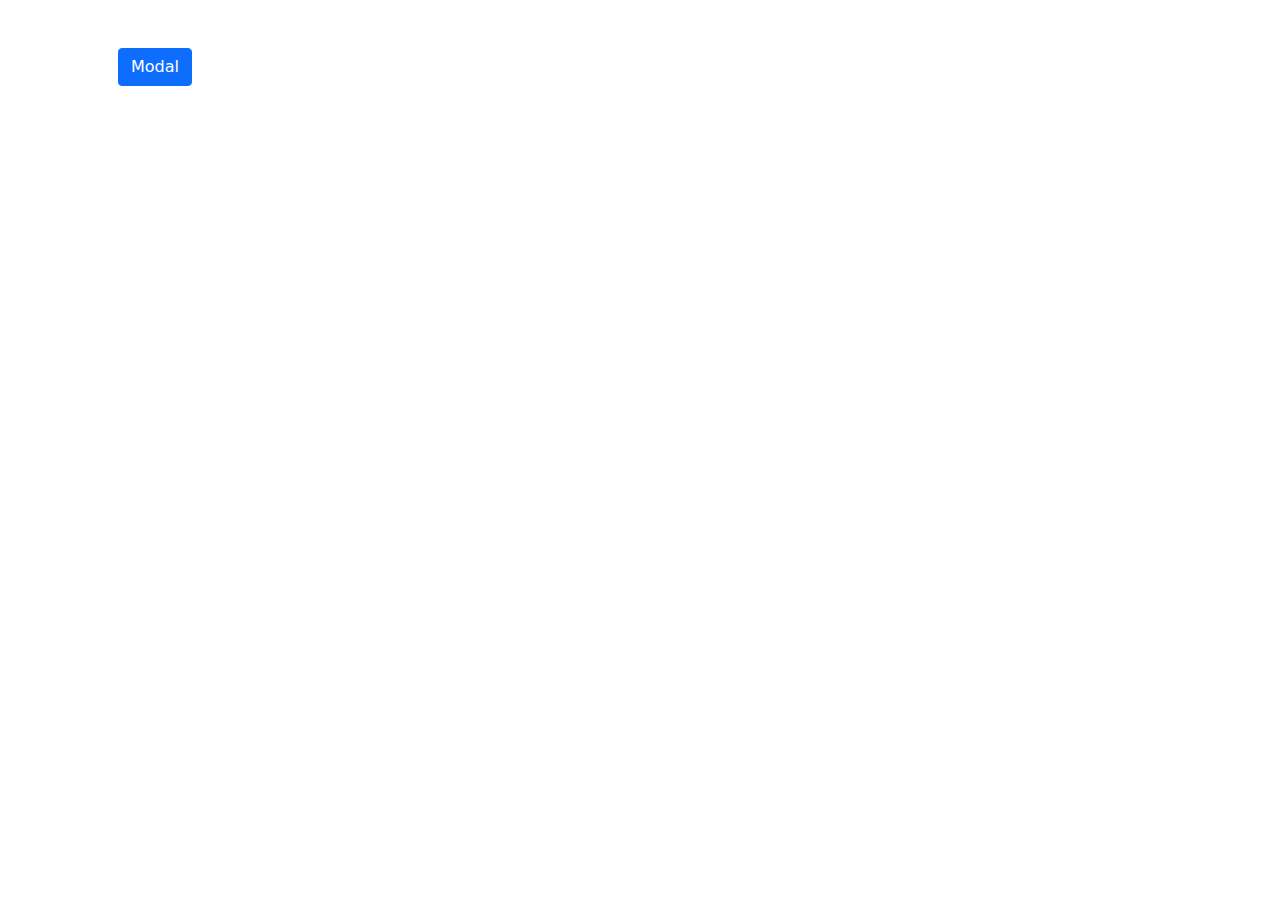
==== modal.html @ 1ccc9df8 "conflict" ====
<!DOCTYPE html>
<html lang="en">
  <head>
    <meta charset="utf-8">
    <meta http-equiv="X-UA-Compatible" content="IE=edge">
    <meta name="viewport" content="width=device-width, initial-scale=1">
    <title></title>
    <link href="css/common_css/font-awesome.min.css" rel="stylesheet">
    <link href="css/bootstrap.min.css" rel="stylesheet">
    <link href="css/common_css/reset.css" rel="stylesheet">
    <link href="css/pages_css/home.css" rel="stylesheet">
    <link href="css/common_css/style.css" rel="stylesheet">
    <link href="css/common_css/modal.css" rel="stylesheet">
   <link href="css/common_css/responsive.css" rel="stylesheet">
  </head>

  <body>

    <div class="container p-5">

        <!-- Button trigger modal -->
        <button type="button" class="btn btn-primary" data-bs-toggle="modal" data-bs-target="#viewDetails">
        Modal
        </button>

        <!-- Modal -->
        <div class="modal fade" id="viewDetails" tabindex="-1" aria-labelledby="viewDetailsLabel" aria-hidden="true">
            <div class="modal-dialog modal-dialog-centered">
                <div class="modal-content model_container p-4 pb-0">

                    <div class="modal-header modal_box border-bottom-0 p-0">
                        <button type="button" class="btn-close btn_design" data-bs-dismiss="modal" aria-label="Close"></button>
                    </div>

                    <div class="modal-body modal_second_box">
                        <div class="modal_mail_body">
                            <div class="heading_box pt-2 pb-4 text-center">
                                <h1 class="modal-title fw-bolder" id="viewDetailsLabel">Order #184849038455216</h1>
                            </div>
                            
                            <div class="location_box">
                                <div class="location d-flex gap-2">
                                    <div class="icon_box">
                                        <span><i class="fa-regular fa-location-dot"></i></span>
                                    </div>
                                    <div class="text_box">
                                        <h6 class="m-0">Haven Haircut Salon</h6>
                                        <p>Address: Sydney, NSW, Australia</p>
                                    </div>
                                </div>

                                <div class="location d-flex gap-2">
                                    <div class="icon_box">
                                        <span><i class="fa-regular fa-location-dot"></i></span>
                                    </div>
                                    <div class="text_box">
                                        <h6 class="m-0">Home - Block 7</h6>
                                        <p>Address: Sydney, NSW, Australia</p>
                                    </div>
                                </div>
                                
                            </div>

                            <div class="delivery_box d-sm-flex justify-content-between align-items-center border-top border-bottom py-3">

                                <div class="icon_text_box d-flex gap-2 mb-sm-0 mb-3">
                                    <div class="icon_box">
                                     <span><i class="fa fa-map-marker" aria-hidden="true"></i></span>
                                    </div>
                                    <div class="text_box">
                                        <p class="m-0">Delivered on Mon, Sep 11, 2024, 04:57 PM <br> 
                                        by Akashdeep Singh RMP</p>
                                    </div>
                                </div>
                                
                                    <a href="javascript:void(0)" class="button_box">On Time</a>
                            </div>

                            <div class="summary_box">
                                <div class="heading_box">
                                    <h5 class="py-3">Payment Summary</h5>
                                </div>

                                <div class="table_box">
                                    <div class="item d-flex justify-content-between">
                                        <p class="m-0">Item Total</p>
                                        <h5>$160</h5>
                                    </div>

                                    <div class="item d-flex justify-content-between">
                                        <p class="m-0">Item Discount</p>
                                        <h5>-$30</h5>
                                    </div>

                                    <div class="item d-flex justify-content-between pb-2">
                                        <p class="m-0">Texes and Fee</p>
                                        <h5>$20</h5>
                                    </div>

                                    <div class="total d-flex justify-content-between border-top py-2">
                                        <h5>Bill Total</h5>
                                        <h5>$150</h5>
                                    </div>

                                </div>
                            </div>

                        </div>
                        
                    </div>

                </div>
            </div>
        </div>

    </div>
    <!----------|| Scripts ||---------->
    <script src="js/bootstrap.bundle.min.js"></script>
    <script src="js/custom.js"></script>
    <!----------|| Scripts ||---------->
  </body>
</html>
---- css/common_css/style.css ----
img, svg {
      vertical-align: baseline !important;
  }
    .navbar-nav .nav-link {
      padding-right: 20px;
      color:var(--text-color) !important;
      font-size: var( --text-sub-heading);
      font-weight: 500;

    }
    .btn-custom {
      font-size: var(--para-heading) !important;
      background-color: var(--primary-color); 
      color: var(--secondary-color);
      border-radius: 6px;
      font-weight: 600;
    }
 
    .account_login a{
      font-size:  var(  --text-small) !important;
    }

    .account_login .nav-item  a img{
    width: 15px;
    }
    .account_login .nav-item {
      line-height: 15px;
    }
    @media only screen and (max-width: 1098px) {
      .navbar-brand img{
        width: 147px;
      }

    }
    @media only screen and (max-width: 991px) {
      .header_custom .navbar-brand img{
        width: 180px;
      }
    .header_custom .navbar-nav .nav-link {
        font-size: var(  --footer-sub_text);
      }
    }
---- css/common_css/modal.css ----
/* model css start 02-10-2024*/
.model_container {
  border-radius: 20px;
}
.modal_box .btn_design{
  font-size: 12px;
  background-color: var(--light-grey);
  border-radius: 50px;
}
.location .text_box h6{
  font-size: var(--para-heading);
}
.location .text_box p, .delivery_box .text_box p{
  font-size: var(--text-very-small);
}
.delivery_box a.button_box{
  color: var(--green);
  text-decoration: none;
  border: 1px solid var(--green);
  border-radius: 6px;
  padding: 3px 14px;
}
.modal_second_box .modal_mail_body .heading_box h1{
  font-size: 27px;
}
.location_box .text_box p, .delivery_box .icon_text_box .text_box p{
  color:var(--gray);
}
/* model css end */
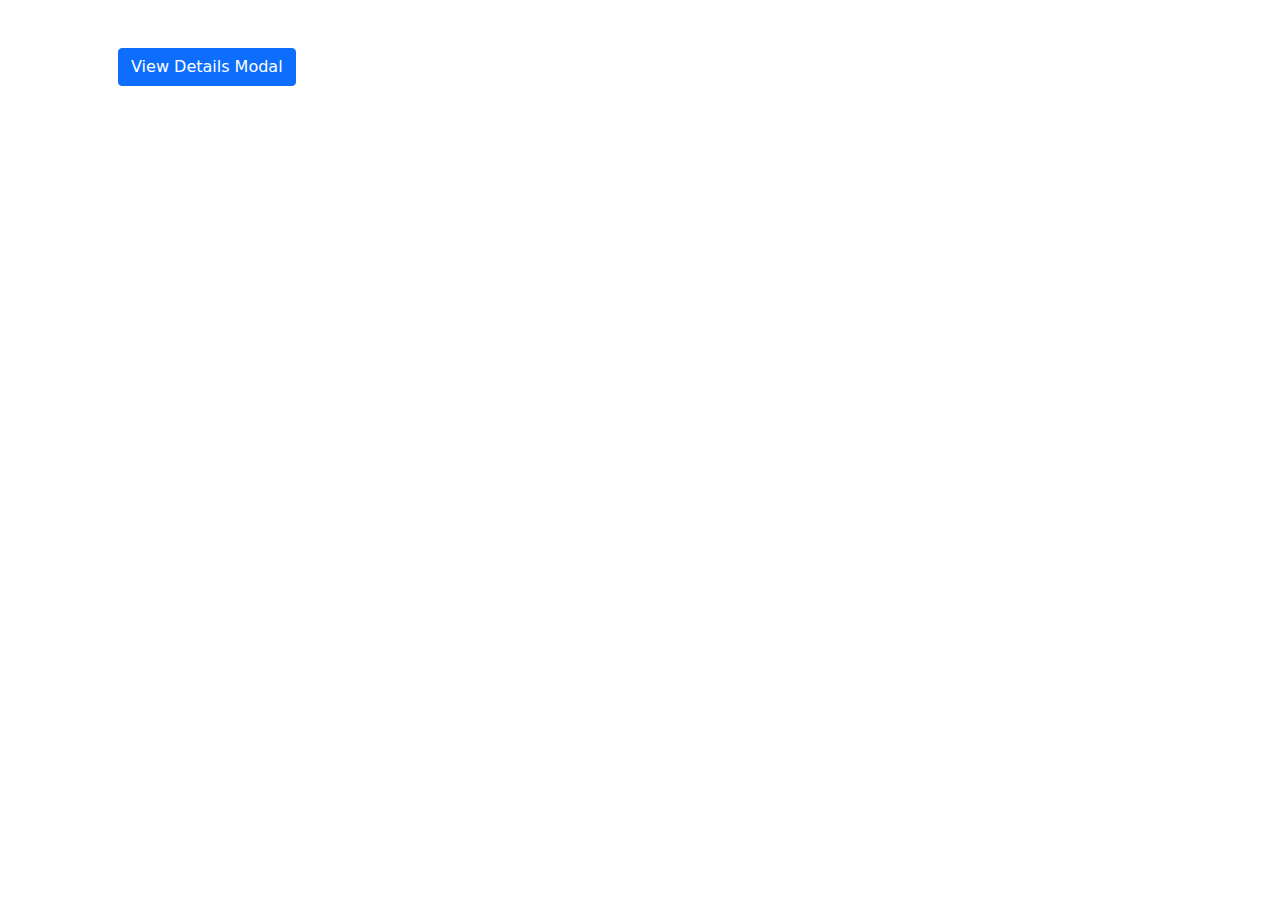
==== commit a5262f0a: "modal_till_04_10_14" ====
--- a/modal.html
+++ b/modal.html
@@ -1,3 +1,4 @@
+
 <!DOCTYPE html>
 <html lang="en">
   <head>
@@ -12,6 +13,7 @@
     <link href="css/common_css/style.css" rel="stylesheet">
     <link href="css/common_css/modal.css" rel="stylesheet">
    <link href="css/common_css/responsive.css" rel="stylesheet">
+    <link href="css/all.min.css" rel="stylesheet">
   </head>
 
   <body>
@@ -20,7 +22,7 @@
 
         <!-- Button trigger modal -->
         <button type="button" class="btn btn-primary" data-bs-toggle="modal" data-bs-target="#viewDetails">
-        Modal
+        View Details Modal
         </button>
 
         <!-- Modal -->
@@ -33,9 +35,9 @@
                     </div>
 
                     <div class="modal-body modal_second_box">
-                        <div class="modal_mail_body">
+                        <div class="modal_main_body">
                             <div class="heading_box pt-2 pb-4 text-center">
-                                <h1 class="modal-title fw-bolder" id="viewDetailsLabel">Order #184849038455216</h1>
+                                <h1 class="modal-title fw-bolder work_sans_800" id="viewDetailsLabel">Order <span>#184849038455216</span></h1>
                             </div>
                             
                             <div class="location_box">
@@ -44,8 +46,8 @@
                                         <span><i class="fa-regular fa-location-dot"></i></span>
                                     </div>
                                     <div class="text_box">
-                                        <h6 class="m-0">Haven Haircut Salon</h6>
-                                        <p>Address: Sydney, NSW, Australia</p>
+                                        <h6 class="m-0 poppins_font_500">Haven Haircut Salon</h6>
+                                        <p class="poppins_font_300">Address: Sydney, NSW, Australia</p>
                                     </div>
                                 </div>
 
@@ -54,8 +56,8 @@
                                         <span><i class="fa-regular fa-location-dot"></i></span>
                                     </div>
                                     <div class="text_box">
-                                        <h6 class="m-0">Home - Block 7</h6>
-                                        <p>Address: Sydney, NSW, Australia</p>
+                                        <h6 class="m-0 poppins_font_500">Home - Block 7</h6>
+                                        <p class="poppins_font_300">Address: Sydney, NSW, Australia</p>
                                     </div>
                                 </div>
                                 
@@ -68,8 +70,8 @@
                                      <span><i class="fa fa-map-marker" aria-hidden="true"></i></span>
                                     </div>
                                     <div class="text_box">
-                                        <p class="m-0">Delivered on Mon, Sep 11, 2024, 04:57 PM <br> 
-                                        by Akashdeep Singh RMP</p>
+                                        <p class="m-0 poppins_font_300">Delivered on Mon, Sep 11, 2024, 04:57 PM </p>
+                                        <p class="m-0 poppins_font_300"> by Akashdeep Singh RMP</p>
                                     </div>
                                 </div>
                                 
@@ -78,28 +80,28 @@
 
                             <div class="summary_box">
                                 <div class="heading_box">
-                                    <h5 class="py-3">Payment Summary</h5>
+                                    <h5 class="py-3 work_sans_600">Payment Summary</h5>
                                 </div>
 
                                 <div class="table_box">
                                     <div class="item d-flex justify-content-between">
-                                        <p class="m-0">Item Total</p>
-                                        <h5>$160</h5>
+                                        <p class="m-0 poppins_font_400">Item Total</p>
+                                        <h5 class="work_sans_600">$160</h5>
                                     </div>
 
                                     <div class="item d-flex justify-content-between">
-                                        <p class="m-0">Item Discount</p>
-                                        <h5>-$30</h5>
+                                        <p class="m-0 poppins_font_400">Item Discount</p>
+                                        <h5 class="work_sans_600 diff_color">-$30</h5>
                                     </div>
 
                                     <div class="item d-flex justify-content-between pb-2">
-                                        <p class="m-0">Texes and Fee</p>
-                                        <h5>$20</h5>
+                                        <p class="m-0 poppins_font_400">Texes and Fee</p>
+                                        <h5 class="work_sans_600">$20</h5>
                                     </div>
 
                                     <div class="total d-flex justify-content-between border-top py-2">
-                                        <h5>Bill Total</h5>
-                                        <h5>$150</h5>
+                                        <h5 class="poppins_font_700">Bill Total</h5>
+                                        <h5 class="work_sans_600">$150</h5>
                                     </div>
 
                                 </div>
--- a/css/pages_css/home.css
+++ b/css/pages_css/home.css
@@ -0,0 +1,37 @@
+:root {
+  --primary-color: #A7BE63;
+  --secondary-color: #ffffff;
+  --accent-color: #505D6D;
+  --background-color: #F9FFE5;
+  --text-color: #2F2F2F;
+  --light-primary: #A7BE6359;
+  --light-grey: #FBFBFB;
+   }
+
+   :root {
+      --main-heading:36px;
+      --sub-heading:22px;
+      --para-heading:16px;
+      --text-sub-heading:15px;
+      --footer-heading:24px;
+      --footer-sub_text:18px;
+   }
+
+
+
+
+    .navbar-nav .nav-link {
+      padding-right: 20px;
+      color:var(--text-color) !important;
+      font-size: var( --text-sub-heading);
+      font-weight: 500;
+    }
+
+    .btn-custom {
+      background-color: var(--primary-color); 
+      color: var(--secondary-color);
+      border-radius: 6px;
+    }
+    /* .menu_toy{
+      padding-right: 3px;
+    } */--- a/css/common_css/style.css
+++ b/css/common_css/style.css
@@ -1,44 +1,44 @@
 
 
-   img, svg {
-      vertical-align: baseline !important;
+img, svg {
+  vertical-align: baseline !important;
+}
+.navbar-nav .nav-link {
+  padding-right: 20px;
+  color:var(--text-color) !important;
+  font-size: var( --text-sub-heading);
+  font-weight: 500;
+
+}
+.btn-custom {
+  font-size: var(--para-heading) !important;
+  background-color: var(--primary-color); 
+  color: var(--secondary-color);
+  border-radius: 6px;
+  font-weight: 600;
+}
+
+.account_login a{
+  font-size:  var(  --text-small) !important;
+}
+
+.account_login .nav-item  a img{
+width: 15px;
+}
+.account_login .nav-item {
+  line-height: 15px;
+}
+@media only screen and (max-width: 1098px) {
+  .navbar-brand img{
+    width: 147px;
   }
-    .navbar-nav .nav-link {
-      padding-right: 20px;
-      color:var(--text-color) !important;
-      font-size: var( --text-sub-heading);
-      font-weight: 500;
 
-    }
-    .btn-custom {
-      font-size: var(--para-heading) !important;
-      background-color: var(--primary-color); 
-      color: var(--secondary-color);
-      border-radius: 6px;
-      font-weight: 600;
-    }
- 
-    .account_login a{
-      font-size:  var(  --text-small) !important;
-    }
-
-    .account_login .nav-item  a img{
-    width: 15px;
-    }
-    .account_login .nav-item {
-      line-height: 15px;
-    }
-    @media only screen and (max-width: 1098px) {
-      .navbar-brand img{
-        width: 147px;
-      }
-
-    }
-    @media only screen and (max-width: 991px) {
-      .header_custom .navbar-brand img{
-        width: 180px;
-      }
-    .header_custom .navbar-nav .nav-link {
-        font-size: var(  --footer-sub_text);
-      }
-    }+}
+@media only screen and (max-width: 991px) {
+  .header_custom .navbar-brand img{
+    width: 180px;
+  }
+.header_custom .navbar-nav .nav-link {
+    font-size: var(  --footer-sub_text);
+  }
+}--- a/css/common_css/modal.css
+++ b/css/common_css/modal.css
@@ -1,12 +1,25 @@
+/* ============= common model css start 02-10-2024 ============= */
+a{
+  text-decoration: none;
+  }
 
-/* model css start 02-10-2024*/
-.model_container {
+/* ============= common model css end 02-10-2024 ============= */
+
+
+/* ============= view details model css start 02-10-2024 ============= */
+
+.model_container{
   border-radius: 20px;
+  box-shadow: 0px 0px 7px 0px #00000040;
 }
 .modal_box .btn_design{
   font-size: 12px;
   background-color: var(--light-grey);
   border-radius: 50px;
+  padding: 18px;
+}
+.modal_box .btn_design:focus{
+  box-shadow: none !important;
 }
 .location .text_box h6{
   font-size: var(--para-heading);
@@ -21,10 +34,165 @@
   border-radius: 6px;
   padding: 3px 14px;
 }
-.modal_second_box .modal_mail_body .heading_box h1{
-  font-size: 27px;
+.modal_second_box .modal_main_body .heading_box h1{
+  font-size: var(--main-heading);
 }
 .location_box .text_box p, .delivery_box .icon_text_box .text_box p{
   color:var(--gray);
 }
-/* model css end */
+.summary_box .item .diff_color{
+  color: var(--primary-color);
+}
+/* ============= view details model css end ============= */
+
+
+/* ============= Profile setting model css start 03-10-2024 ============= */
+.details_box .item{
+  border-bottom: 1px solid var(--very--light--grey);
+}
+.details_box .item .custom_input{
+  font-size: var(--para-heading);
+  border: 0px;
+}
+.details_box .item .custom_input:focus{
+  box-shadow: none !important;
+}
+.details_box .custom_label{
+  font-size: var(--footer-sub_text);
+}
+.details_box .item .custom_ank{
+  color: var(--primary-color);
+  font-size: var(--para-heading);
+}
+.details_box .btn_box .custom_buttom{
+  color: var(--secondary-color);
+  background-color: var(--primary-color);
+  font-size: var(--sub-heading);
+  margin: 43px 0px 37px 0px;
+}
+.details_box .btn_box .custom_buttom:focus{
+  box-shadow: none !important;
+}
+.details_box .forget_password_box .forgot_password{
+  color: var(--text-color);
+}
+
+
+/* media query strat */
+@media (max-width: 575px) {  
+  .modal_second_box .modal_main_body .heading_box h1{
+    font-size: var(--footer-heading);
+  }
+  .details_box .item .custom_ank {
+    font-size: var(--text-mobile-heading);
+  }
+  .details_box .custom_label {
+    font-size: var(--para-heading);
+  }
+  .details_box .btn_box .custom_buttom {
+    font-size: var(--para-heading);
+  }
+}
+/* media query end*/
+/* ============= Profile setting model css end ============= */
+
+
+
+
+/* ============= Change Password model css strat ============= */
+.details_box .forget_password_box .forgot_password{
+  font-size: var(--text-small);
+}
+/* ============= Change Password model css end ============= */
+
+
+
+
+/* ============= Review model css start ============= */
+.details_box .total_paid_box .text_paid{
+  font-size: var(--text-middle-small);
+}
+.details_box .total_paid_box .text_paid .total_paid{
+  color: var(--middle-grey);
+}
+.details_box .total_paid_box .text_paid .total_paid .rate{
+  color: var(--primary-color);
+}
+.details_box .name_date .text_img img{
+  width: 23px;
+  height: 23px;
+  border-radius: 50%;
+}
+.details_box .name_date .text_img p{
+  font-size: var(--text-name);
+}
+.details_box .total_paid{
+  font-size: var(--text-middle-small);
+  color: var(--middle-grey);
+}
+.details_box .price_rating_box .rating_box .rating_text h5{
+  font-size: var(--footer-sub_text);
+}
+/* ============= Review model css end ============= */
+
+
+
+
+/* ============= font family ============= */
+.poppins_font_400{
+  font-family: 'Poppins-Regular';
+}
+.poppins_font_900{
+  font-family: 'Poppins-Black';
+}
+.poppins_font_700{
+  font-family: 'Poppins-Bold';
+}
+.poppins_font_600{
+  font-family: 'Poppins-SemiBold';
+}
+.poppins_font_800{
+  font-family: 'Poppins-ExtraBold';
+}
+.poppins_font_300{
+  font-family: 'Poppins-Light';
+}
+.poppins_font_200{
+  font-family: 'Poppins-ExtraLight';
+}
+.poppins_font_500{
+  font-family: 'Poppins-Medium';
+}
+.poppins_font_100{
+  font-family: 'Poppins-Thin';
+}
+
+
+.work_sans_400{
+  font-family: 'WorkSans-Regular';
+}
+.work_sans_700{
+  font-family: 'WorkSans-Bold';
+}
+.work_sans_600{
+  font-family: 'WorkSans-SemiBold';
+}
+.work_sans_800{
+  font-family: 'WorkSans-ExtraBold';
+}
+.work_sans_900{
+  font-family: 'WorkSans-Black';
+}
+.work_sans_300{
+  font-family: 'WorkSans-Light';
+}
+.work_sans_200{
+  font-family: 'WorkSans-ExtraLight';
+}
+.work_sans_500{
+  font-family: 'WorkSans-Medium';
+}
+.work_sans_100{
+  font-family: 'WorkSans-Thin';
+}
+/* ============= font family ============= */
--- a/css/all.min.css
+++ b/css/all.min.css
@@ -0,0 +1,8690 @@
+/*!
+ * Font Awesome Free 6.6.0 by @fontawesome - https://fontawesome.com
+ * License - https://fontawesome.com/license/free (Icons: CC BY 4.0, Fonts: SIL OFL 1.1, Code: MIT License)
+ * Copyright 2024 Fonticons, Inc.
+ */
+.fa {
+    font-family: var(--fa-style-family, "Font Awesome 6 Free");
+    font-weight: var(--fa-style, 900)
+}
+
+.fa,
+.fa-brands,
+.fa-classic,
+.fa-regular,
+.fa-sharp-solid,
+.fa-solid,
+.fab,
+.far,
+.fas {
+    -moz-osx-font-smoothing: grayscale;
+    -webkit-font-smoothing: antialiased;
+    display: var(--fa-display, inline-block);
+    font-style: normal;
+    font-variant: normal;
+    line-height: 1;
+    text-rendering: auto
+}
+
+.fa-classic,
+.far,
+.fas {
+    font-family: "Font Awesome 6 Free"
+}
+
+.fa-brands,
+.fab {
+    font-family: "Font Awesome 6 Brands"
+}
+.fa-solid {
+    font-family: "Font Awesome 6 Solid"
+}
+.fa-regular {
+    font-family: "Font Awesome 6 Regular"
+}
+
+.fa-1x {
+    font-size: 1em
+}
+
+.fa-2x {
+    font-size: 2em
+}
+
+.fa-3x {
+    font-size: 3em
+}
+
+.fa-4x {
+    font-size: 4em
+}
+
+.fa-5x {
+    font-size: 5em
+}
+
+.fa-6x {
+    font-size: 6em
+}
+
+.fa-7x {
+    font-size: 7em
+}
+
+.fa-8x {
+    font-size: 8em
+}
+
+.fa-9x {
+    font-size: 9em
+}
+
+.fa-10x {
+    font-size: 10em
+}
+
+.fa-2xs {
+    font-size: .625em;
+    line-height: .1em;
+    vertical-align: .225em
+}
+
+.fa-xs {
+    font-size: .75em;
+    line-height: .08333em;
+    vertical-align: .125em
+}
+
+.fa-sm {
+    font-size: .875em;
+    line-height: .07143em;
+    vertical-align: .05357em
+}
+
+.fa-lg {
+    font-size: 1.25em;
+    line-height: .05em;
+    vertical-align: -.075em
+}
+
+.fa-xl {
+    font-size: 1.5em;
+    line-height: .04167em;
+    vertical-align: -.125em
+}
+
+.fa-2xl {
+    font-size: 2em;
+    line-height: .03125em;
+    vertical-align: -.1875em
+}
+
+.fa-fw {
+    text-align: center;
+    width: 1.25em
+}
+
+.fa-ul {
+    list-style-type: none;
+    margin-left: var(--fa-li-margin, 2.5em);
+    padding-left: 0
+}
+
+.fa-ul>li {
+    position: relative
+}
+
+.fa-li {
+    left: calc(var(--fa-li-width, 2em)*-1);
+    position: absolute;
+    text-align: center;
+    width: var(--fa-li-width, 2em);
+    line-height: inherit
+}
+
+.fa-border {
+    border-radius: var(--fa-border-radius, .1em);
+    border: var(--fa-border-width, .08em) var(--fa-border-style, solid) var(--fa-border-color, #eee);
+    padding: var(--fa-border-padding, .2em .25em .15em)
+}
+
+.fa-pull-left {
+    float: left;
+    margin-right: var(--fa-pull-margin, .3em)
+}
+
+.fa-pull-right {
+    float: right;
+    margin-left: var(--fa-pull-margin, .3em)
+}
+
+.fa-beat {
+    animation-name: fa-beat;
+    animation-delay: var(--fa-animation-delay, 0s);
+    animation-direction: var(--fa-animation-direction, normal);
+    animation-duration: var(--fa-animation-duration, 1s);
+    animation-iteration-count: var(--fa-animation-iteration-count, infinite);
+    animation-timing-function: var(--fa-animation-timing, ease-in-out)
+}
+
+.fa-bounce {
+    animation-name: fa-bounce;
+    animation-delay: var(--fa-animation-delay, 0s);
+    animation-direction: var(--fa-animation-direction, normal);
+    animation-duration: var(--fa-animation-duration, 1s);
+    animation-iteration-count: var(--fa-animation-iteration-count, infinite);
+    animation-timing-function: var(--fa-animation-timing, cubic-bezier(.28, .84, .42, 1))
+}
+
+.fa-fade {
+    animation-name: fa-fade;
+    animation-iteration-count: var(--fa-animation-iteration-count, infinite);
+    animation-timing-function: var(--fa-animation-timing, cubic-bezier(.4, 0, .6, 1))
+}
+
+.fa-beat-fade,
+.fa-fade {
+    animation-delay: var(--fa-animation-delay, 0s);
+    animation-direction: var(--fa-animation-direction, normal);
+    animation-duration: var(--fa-animation-duration, 1s)
+}
+
+.fa-beat-fade {
+    animation-name: fa-beat-fade;
+    animation-iteration-count: var(--fa-animation-iteration-count, infinite);
+    animation-timing-function: var(--fa-animation-timing, cubic-bezier(.4, 0, .6, 1))
+}
+
+.fa-flip {
+    animation-name: fa-flip;
+    animation-delay: var(--fa-animation-delay, 0s);
+    animation-direction: var(--fa-animation-direction, normal);
+    animation-duration: var(--fa-animation-duration, 1s);
+    animation-iteration-count: var(--fa-animation-iteration-count, infinite);
+    animation-timing-function: var(--fa-animation-timing, ease-in-out)
+}
+
+.fa-shake {
+    animation-name: fa-shake;
+    animation-duration: var(--fa-animation-duration, 1s);
+    animation-iteration-count: var(--fa-animation-iteration-count, infinite);
+    animation-timing-function: var(--fa-animation-timing, linear)
+}
+
+.fa-shake,
+.fa-spin {
+    animation-delay: var(--fa-animation-delay, 0s);
+    animation-direction: var(--fa-animation-direction, normal)
+}
+
+.fa-spin {
+    animation-name: fa-spin;
+    animation-duration: var(--fa-animation-duration, 2s);
+    animation-iteration-count: var(--fa-animation-iteration-count, infinite);
+    animation-timing-function: var(--fa-animation-timing, linear)
+}
+
+.fa-spin-reverse {
+    --fa-animation-direction: reverse
+}
+
+.fa-pulse,
+.fa-spin-pulse {
+    animation-name: fa-spin;
+    animation-direction: var(--fa-animation-direction, normal);
+    animation-duration: var(--fa-animation-duration, 1s);
+    animation-iteration-count: var(--fa-animation-iteration-count, infinite);
+    animation-timing-function: var(--fa-animation-timing, steps(8))
+}
+
+@media (prefers-reduced-motion:reduce) {
+
+    .fa-beat,
+    .fa-beat-fade,
+    .fa-bounce,
+    .fa-fade,
+    .fa-flip,
+    .fa-pulse,
+    .fa-shake,
+    .fa-spin,
+    .fa-spin-pulse {
+        animation-delay: -1ms;
+        animation-duration: 1ms;
+        animation-iteration-count: 1;
+        transition-delay: 0s;
+        transition-duration: 0s
+    }
+}
+
+@keyframes fa-beat {
+
+    0%,
+    90% {
+        transform: scale(1)
+    }
+
+    45% {
+        transform: scale(var(--fa-beat-scale, 1.25))
+    }
+}
+
+@keyframes fa-bounce {
+    0% {
+        transform: scale(1) translateY(0)
+    }
+
+    10% {
+        transform: scale(var(--fa-bounce-start-scale-x, 1.1), var(--fa-bounce-start-scale-y, .9)) translateY(0)
+    }
+
+    30% {
+        transform: scale(var(--fa-bounce-jump-scale-x, .9), var(--fa-bounce-jump-scale-y, 1.1)) translateY(var(--fa-bounce-height, -.5em))
+    }
+
+    50% {
+        transform: scale(var(--fa-bounce-land-scale-x, 1.05), var(--fa-bounce-land-scale-y, .95)) translateY(0)
+    }
+
+    57% {
+        transform: scale(1) translateY(var(--fa-bounce-rebound, -.125em))
+    }
+
+    64% {
+        transform: scale(1) translateY(0)
+    }
+
+    to {
+        transform: scale(1) translateY(0)
+    }
+}
+
+@keyframes fa-fade {
+    50% {
+        opacity: var(--fa-fade-opacity, .4)
+    }
+}
+
+@keyframes fa-beat-fade {
+
+    0%,
+    to {
+        opacity: var(--fa-beat-fade-opacity, .4);
+        transform: scale(1)
+    }
+
+    50% {
+        opacity: 1;
+        transform: scale(var(--fa-beat-fade-scale, 1.125))
+    }
+}
+
+@keyframes fa-flip {
+    50% {
+        transform: rotate3d(var(--fa-flip-x, 0), var(--fa-flip-y, 1), var(--fa-flip-z, 0), var(--fa-flip-angle, -180deg))
+    }
+}
+
+@keyframes fa-shake {
+    0% {
+        transform: rotate(-15deg)
+    }
+
+    4% {
+        transform: rotate(15deg)
+    }
+
+    8%,
+    24% {
+        transform: rotate(-18deg)
+    }
+
+    12%,
+    28% {
+        transform: rotate(18deg)
+    }
+
+    16% {
+        transform: rotate(-22deg)
+    }
+
+    20% {
+        transform: rotate(22deg)
+    }
+
+    32% {
+        transform: rotate(-12deg)
+    }
+
+    36% {
+        transform: rotate(12deg)
+    }
+
+    40%,
+    to {
+        transform: rotate(0deg)
+    }
+}
+
+@keyframes fa-spin {
+    0% {
+        transform: rotate(0deg)
+    }
+
+    to {
+        transform: rotate(1turn)
+    }
+}
+
+.fa-rotate-90 {
+    transform: rotate(90deg)
+}
+
+.fa-rotate-180 {
+    transform: rotate(180deg)
+}
+
+.fa-rotate-270 {
+    transform: rotate(270deg)
+}
+
+.fa-flip-horizontal {
+    transform: scaleX(-1)
+}
+
+.fa-flip-vertical {
+    transform: scaleY(-1)
+}
+
+.fa-flip-both,
+.fa-flip-horizontal.fa-flip-vertical {
+    transform: scale(-1)
+}
+
+.fa-rotate-by {
+    transform: rotate(var(--fa-rotate-angle, 0))
+}
+
+.fa-stack {
+    display: inline-block;
+    height: 2em;
+    line-height: 2em;
+    position: relative;
+    vertical-align: middle;
+    width: 2.5em
+}
+
+.fa-stack-1x,
+.fa-stack-2x {
+    left: 0;
+    position: absolute;
+    text-align: center;
+    width: 100%;
+    z-index: var(--fa-stack-z-index, auto)
+}
+
+.fa-stack-1x {
+    line-height: inherit
+}
+
+.fa-stack-2x {
+    font-size: 2em
+}
+
+.fa-inverse {
+    color: var(--fa-inverse, #fff)
+}
+
+.fa-0:before {
+    content: "\30"
+}
+
+.fa-1:before {
+    content: "\31"
+}
+
+.fa-2:before {
+    content: "\32"
+}
+
+.fa-3:before {
+    content: "\33"
+}
+
+.fa-4:before {
+    content: "\34"
+}
+
+.fa-5:before {
+    content: "\35"
+}
+
+.fa-6:before {
+    content: "\36"
+}
+
+.fa-7:before {
+    content: "\37"
+}
+
+.fa-8:before {
+    content: "\38"
+}
+
+.fa-9:before {
+    content: "\39"
+}
+
+.fa-fill-drip:before {
+    content: "\f576"
+}
+
+.fa-arrows-to-circle:before {
+    content: "\e4bd"
+}
+
+.fa-chevron-circle-right:before,
+.fa-circle-chevron-right:before {
+    content: "\f138"
+}
+
+.fa-at:before {
+    content: "\40"
+}
+
+.fa-trash-alt:before,
+.fa-trash-can:before {
+    content: "\f2ed"
+}
+
+.fa-text-height:before {
+    content: "\f034"
+}
+
+.fa-user-times:before,
+.fa-user-xmark:before {
+    content: "\f235"
+}
+
+.fa-stethoscope:before {
+    content: "\f0f1"
+}
+
+.fa-comment-alt:before,
+.fa-message:before {
+    content: "\f27a"
+}
+
+.fa-info:before {
+    content: "\f129"
+}
+
+.fa-compress-alt:before,
+.fa-down-left-and-up-right-to-center:before {
+    content: "\f422"
+}
+
+.fa-explosion:before {
+    content: "\e4e9"
+}
+
+.fa-file-alt:before,
+.fa-file-lines:before,
+.fa-file-text:before {
+    content: "\f15c"
+}
+
+.fa-wave-square:before {
+    content: "\f83e"
+}
+
+.fa-ring:before {
+    content: "\f70b"
+}
+
+.fa-building-un:before {
+    content: "\e4d9"
+}
+
+.fa-dice-three:before {
+    content: "\f527"
+}
+
+.fa-calendar-alt:before,
+.fa-calendar-days:before {
+    content: "\f073"
+}
+
+.fa-anchor-circle-check:before {
+    content: "\e4aa"
+}
+
+.fa-building-circle-arrow-right:before {
+    content: "\e4d1"
+}
+
+.fa-volleyball-ball:before,
+.fa-volleyball:before {
+    content: "\f45f"
+}
+
+.fa-arrows-up-to-line:before {
+    content: "\e4c2"
+}
+
+.fa-sort-desc:before,
+.fa-sort-down:before {
+    content: "\f0dd"
+}
+
+.fa-circle-minus:before,
+.fa-minus-circle:before {
+    content: "\f056"
+}
+
+.fa-door-open:before {
+    content: "\f52b"
+}
+
+.fa-right-from-bracket:before,
+.fa-sign-out-alt:before {
+    content: "\f2f5"
+}
+
+.fa-atom:before {
+    content: "\f5d2"
+}
+
+.fa-soap:before {
+    content: "\e06e"
+}
+
+.fa-heart-music-camera-bolt:before,
+.fa-icons:before {
+    content: "\f86d"
+}
+
+.fa-microphone-alt-slash:before,
+.fa-microphone-lines-slash:before {
+    content: "\f539"
+}
+
+.fa-bridge-circle-check:before {
+    content: "\e4c9"
+}
+
+.fa-pump-medical:before {
+    content: "\e06a"
+}
+
+.fa-fingerprint:before {
+    content: "\f577"
+}
+
+.fa-hand-point-right:before {
+    content: "\f0a4"
+}
+
+.fa-magnifying-glass-location:before,
+.fa-search-location:before {
+    content: "\f689"
+}
+
+.fa-forward-step:before,
+.fa-step-forward:before {
+    content: "\f051"
+}
+
+.fa-face-smile-beam:before,
+.fa-smile-beam:before {
+    content: "\f5b8"
+}
+
+.fa-flag-checkered:before {
+    content: "\f11e"
+}
+
+.fa-football-ball:before,
+.fa-football:before {
+    content: "\f44e"
+}
+
+.fa-school-circle-exclamation:before {
+    content: "\e56c"
+}
+
+.fa-crop:before {
+    content: "\f125"
+}
+
+.fa-angle-double-down:before,
+.fa-angles-down:before {
+    content: "\f103"
+}
+
+.fa-users-rectangle:before {
+    content: "\e594"
+}
+
+.fa-people-roof:before {
+    content: "\e537"
+}
+
+.fa-people-line:before {
+    content: "\e534"
+}
+
+.fa-beer-mug-empty:before,
+.fa-beer:before {
+    content: "\f0fc"
+}
+
+.fa-diagram-predecessor:before {
+    content: "\e477"
+}
+
+.fa-arrow-up-long:before,
+.fa-long-arrow-up:before {
+    content: "\f176"
+}
+
+.fa-burn:before,
+.fa-fire-flame-simple:before {
+    content: "\f46a"
+}
+
+.fa-male:before,
+.fa-person:before {
+    content: "\f183"
+}
+
+.fa-laptop:before {
+    content: "\f109"
+}
+
+.fa-file-csv:before {
+    content: "\f6dd"
+}
+
+.fa-menorah:before {
+    content: "\f676"
+}
+
+.fa-truck-plane:before {
+    content: "\e58f"
+}
+
+.fa-record-vinyl:before {
+    content: "\f8d9"
+}
+
+.fa-face-grin-stars:before,
+.fa-grin-stars:before {
+    content: "\f587"
+}
+
+.fa-bong:before {
+    content: "\f55c"
+}
+
+.fa-pastafarianism:before,
+.fa-spaghetti-monster-flying:before {
+    content: "\f67b"
+}
+
+.fa-arrow-down-up-across-line:before {
+    content: "\e4af"
+}
+
+.fa-spoon:before,
+.fa-utensil-spoon:before {
+    content: "\f2e5"
+}
+
+.fa-jar-wheat:before {
+    content: "\e517"
+}
+
+.fa-envelopes-bulk:before,
+.fa-mail-bulk:before {
+    content: "\f674"
+}
+
+.fa-file-circle-exclamation:before {
+    content: "\e4eb"
+}
+
+.fa-circle-h:before,
+.fa-hospital-symbol:before {
+    content: "\f47e"
+}
+
+.fa-pager:before {
+    content: "\f815"
+}
+
+.fa-address-book:before,
+.fa-contact-book:before {
+    content: "\f2b9"
+}
+
+.fa-strikethrough:before {
+    content: "\f0cc"
+}
+
+.fa-k:before {
+    content: "\4b"
+}
+
+.fa-landmark-flag:before {
+    content: "\e51c"
+}
+
+.fa-pencil-alt:before,
+.fa-pencil:before {
+    content: "\f303"
+}
+
+.fa-backward:before {
+    content: "\f04a"
+}
+
+.fa-caret-right:before {
+    content: "\f0da"
+}
+
+.fa-comments:before {
+    content: "\f086"
+}
+
+.fa-file-clipboard:before,
+.fa-paste:before {
+    content: "\f0ea"
+}
+
+.fa-code-pull-request:before {
+    content: "\e13c"
+}
+
+.fa-clipboard-list:before {
+    content: "\f46d"
+}
+
+.fa-truck-loading:before,
+.fa-truck-ramp-box:before {
+    content: "\f4de"
+}
+
+.fa-user-check:before {
+    content: "\f4fc"
+}
+
+.fa-vial-virus:before {
+    content: "\e597"
+}
+
+.fa-sheet-plastic:before {
+    content: "\e571"
+}
+
+.fa-blog:before {
+    content: "\f781"
+}
+
+.fa-user-ninja:before {
+    content: "\f504"
+}
+
+.fa-person-arrow-up-from-line:before {
+    content: "\e539"
+}
+
+.fa-scroll-torah:before,
+.fa-torah:before {
+    content: "\f6a0"
+}
+
+.fa-broom-ball:before,
+.fa-quidditch-broom-ball:before,
+.fa-quidditch:before {
+    content: "\f458"
+}
+
+.fa-toggle-off:before {
+    content: "\f204"
+}
+
+.fa-archive:before,
+.fa-box-archive:before {
+    content: "\f187"
+}
+
+.fa-person-drowning:before {
+    content: "\e545"
+}
+
+.fa-arrow-down-9-1:before,
+.fa-sort-numeric-desc:before,
+.fa-sort-numeric-down-alt:before {
+    content: "\f886"
+}
+
+.fa-face-grin-tongue-squint:before,
+.fa-grin-tongue-squint:before {
+    content: "\f58a"
+}
+
+.fa-spray-can:before {
+    content: "\f5bd"
+}
+
+.fa-truck-monster:before {
+    content: "\f63b"
+}
+
+.fa-w:before {
+    content: "\57"
+}
+
+.fa-earth-africa:before,
+.fa-globe-africa:before {
+    content: "\f57c"
+}
+
+.fa-rainbow:before {
+    content: "\f75b"
+}
+
+.fa-circle-notch:before {
+    content: "\f1ce"
+}
+
+.fa-tablet-alt:before,
+.fa-tablet-screen-button:before {
+    content: "\f3fa"
+}
+
+.fa-paw:before {
+    content: "\f1b0"
+}
+
+.fa-cloud:before {
+    content: "\f0c2"
+}
+
+.fa-trowel-bricks:before {
+    content: "\e58a"
+}
+
+.fa-face-flushed:before,
+.fa-flushed:before {
+    content: "\f579"
+}
+
+.fa-hospital-user:before {
+    content: "\f80d"
+}
+
+.fa-tent-arrow-left-right:before {
+    content: "\e57f"
+}
+
+.fa-gavel:before,
+.fa-legal:before {
+    content: "\f0e3"
+}
+
+.fa-binoculars:before {
+    content: "\f1e5"
+}
+
+.fa-microphone-slash:before {
+    content: "\f131"
+}
+
+.fa-box-tissue:before {
+    content: "\e05b"
+}
+
+.fa-motorcycle:before {
+    content: "\f21c"
+}
+
+.fa-bell-concierge:before,
+.fa-concierge-bell:before {
+    content: "\f562"
+}
+
+.fa-pen-ruler:before,
+.fa-pencil-ruler:before {
+    content: "\f5ae"
+}
+
+.fa-people-arrows-left-right:before,
+.fa-people-arrows:before {
+    content: "\e068"
+}
+
+.fa-mars-and-venus-burst:before {
+    content: "\e523"
+}
+
+.fa-caret-square-right:before,
+.fa-square-caret-right:before {
+    content: "\f152"
+}
+
+.fa-cut:before,
+.fa-scissors:before {
+    content: "\f0c4"
+}
+
+.fa-sun-plant-wilt:before {
+    content: "\e57a"
+}
+
+.fa-toilets-portable:before {
+    content: "\e584"
+}
+
+.fa-hockey-puck:before {
+    content: "\f453"
+}
+
+.fa-table:before {
+    content: "\f0ce"
+}
+
+.fa-magnifying-glass-arrow-right:before {
+    content: "\e521"
+}
+
+.fa-digital-tachograph:before,
+.fa-tachograph-digital:before {
+    content: "\f566"
+}
+
+.fa-users-slash:before {
+    content: "\e073"
+}
+
+.fa-clover:before {
+    content: "\e139"
+}
+
+.fa-mail-reply:before,
+.fa-reply:before {
+    content: "\f3e5"
+}
+
+.fa-star-and-crescent:before {
+    content: "\f699"
+}
+
+.fa-house-fire:before {
+    content: "\e50c"
+}
+
+.fa-minus-square:before,
+.fa-square-minus:before {
+    content: "\f146"
+}
+
+.fa-helicopter:before {
+    content: "\f533"
+}
+
+.fa-compass:before {
+    content: "\f14e"
+}
+
+.fa-caret-square-down:before,
+.fa-square-caret-down:before {
+    content: "\f150"
+}
+
+.fa-file-circle-question:before {
+    content: "\e4ef"
+}
+
+.fa-laptop-code:before {
+    content: "\f5fc"
+}
+
+.fa-swatchbook:before {
+    content: "\f5c3"
+}
+
+.fa-prescription-bottle:before {
+    content: "\f485"
+}
+
+.fa-bars:before,
+.fa-navicon:before {
+    content: "\f0c9"
+}
+
+.fa-people-group:before {
+    content: "\e533"
+}
+
+.fa-hourglass-3:before,
+.fa-hourglass-end:before {
+    content: "\f253"
+}
+
+.fa-heart-broken:before,
+.fa-heart-crack:before {
+    content: "\f7a9"
+}
+
+.fa-external-link-square-alt:before,
+.fa-square-up-right:before {
+    content: "\f360"
+}
+
+.fa-face-kiss-beam:before,
+.fa-kiss-beam:before {
+    content: "\f597"
+}
+
+.fa-film:before {
+    content: "\f008"
+}
+
+.fa-ruler-horizontal:before {
+    content: "\f547"
+}
+
+.fa-people-robbery:before {
+    content: "\e536"
+}
+
+.fa-lightbulb:before {
+    content: "\f0eb"
+}
+
+.fa-caret-left:before {
+    content: "\f0d9"
+}
+
+.fa-circle-exclamation:before,
+.fa-exclamation-circle:before {
+    content: "\f06a"
+}
+
+.fa-school-circle-xmark:before {
+    content: "\e56d"
+}
+
+.fa-arrow-right-from-bracket:before,
+.fa-sign-out:before {
+    content: "\f08b"
+}
+
+.fa-chevron-circle-down:before,
+.fa-circle-chevron-down:before {
+    content: "\f13a"
+}
+
+.fa-unlock-alt:before,
+.fa-unlock-keyhole:before {
+    content: "\f13e"
+}
+
+.fa-cloud-showers-heavy:before {
+    content: "\f740"
+}
+
+.fa-headphones-alt:before,
+.fa-headphones-simple:before {
+    content: "\f58f"
+}
+
+.fa-sitemap:before {
+    content: "\f0e8"
+}
+
+.fa-circle-dollar-to-slot:before,
+.fa-donate:before {
+    content: "\f4b9"
+}
+
+.fa-memory:before {
+    content: "\f538"
+}
+
+.fa-road-spikes:before {
+    content: "\e568"
+}
+
+.fa-fire-burner:before {
+    content: "\e4f1"
+}
+
+.fa-flag:before {
+    content: "\f024"
+}
+
+.fa-hanukiah:before {
+    content: "\f6e6"
+}
+
+.fa-feather:before {
+    content: "\f52d"
+}
+
+.fa-volume-down:before,
+.fa-volume-low:before {
+    content: "\f027"
+}
+
+.fa-comment-slash:before {
+    content: "\f4b3"
+}
+
+.fa-cloud-sun-rain:before {
+    content: "\f743"
+}
+
+.fa-compress:before {
+    content: "\f066"
+}
+
+.fa-wheat-alt:before,
+.fa-wheat-awn:before {
+    content: "\e2cd"
+}
+
+.fa-ankh:before {
+    content: "\f644"
+}
+
+.fa-hands-holding-child:before {
+    content: "\e4fa"
+}
+
+.fa-asterisk:before {
+    content: "\2a"
+}
+
+.fa-check-square:before,
+.fa-square-check:before {
+    content: "\f14a"
+}
+
+.fa-peseta-sign:before {
+    content: "\e221"
+}
+
+.fa-header:before,
+.fa-heading:before {
+    content: "\f1dc"
+}
+
+.fa-ghost:before {
+    content: "\f6e2"
+}
+
+.fa-list-squares:before,
+.fa-list:before {
+    content: "\f03a"
+}
+
+.fa-phone-square-alt:before,
+.fa-square-phone-flip:before {
+    content: "\f87b"
+}
+
+.fa-cart-plus:before {
+    content: "\f217"
+}
+
+.fa-gamepad:before {
+    content: "\f11b"
+}
+
+.fa-circle-dot:before,
+.fa-dot-circle:before {
+    content: "\f192"
+}
+
+.fa-dizzy:before,
+.fa-face-dizzy:before {
+    content: "\f567"
+}
+
+.fa-egg:before {
+    content: "\f7fb"
+}
+
+.fa-house-medical-circle-xmark:before {
+    content: "\e513"
+}
+
+.fa-campground:before {
+    content: "\f6bb"
+}
+
+.fa-folder-plus:before {
+    content: "\f65e"
+}
+
+.fa-futbol-ball:before,
+.fa-futbol:before,
+.fa-soccer-ball:before {
+    content: "\f1e3"
+}
+
+.fa-paint-brush:before,
+.fa-paintbrush:before {
+    content: "\f1fc"
+}
+
+.fa-lock:before {
+    content: "\f023"
+}
+
+.fa-gas-pump:before {
+    content: "\f52f"
+}
+
+.fa-hot-tub-person:before,
+.fa-hot-tub:before {
+    content: "\f593"
+}
+
+.fa-map-location:before,
+.fa-map-marked:before {
+    content: "\f59f"
+}
+
+.fa-house-flood-water:before {
+    content: "\e50e"
+}
+
+.fa-tree:before {
+    content: "\f1bb"
+}
+
+.fa-bridge-lock:before {
+    content: "\e4cc"
+}
+
+.fa-sack-dollar:before {
+    content: "\f81d"
+}
+
+.fa-edit:before,
+.fa-pen-to-square:before {
+    content: "\f044"
+}
+
+.fa-car-side:before {
+    content: "\f5e4"
+}
+
+.fa-share-alt:before,
+.fa-share-nodes:before {
+    content: "\f1e0"
+}
+
+.fa-heart-circle-minus:before {
+    content: "\e4ff"
+}
+
+.fa-hourglass-2:before,
+.fa-hourglass-half:before {
+    content: "\f252"
+}
+
+.fa-microscope:before {
+    content: "\f610"
+}
+
+.fa-sink:before {
+    content: "\e06d"
+}
+
+.fa-bag-shopping:before,
+.fa-shopping-bag:before {
+    content: "\f290"
+}
+
+.fa-arrow-down-z-a:before,
+.fa-sort-alpha-desc:before,
+.fa-sort-alpha-down-alt:before {
+    content: "\f881"
+}
+
+.fa-mitten:before {
+    content: "\f7b5"
+}
+
+.fa-person-rays:before {
+    content: "\e54d"
+}
+
+.fa-users:before {
+    content: "\f0c0"
+}
+
+.fa-eye-slash:before {
+    content: "\f070"
+}
+
+.fa-flask-vial:before {
+    content: "\e4f3"
+}
+
+.fa-hand-paper:before,
+.fa-hand:before {
+    content: "\f256"
+}
+
+.fa-om:before {
+    content: "\f679"
+}
+
+.fa-worm:before {
+    content: "\e599"
+}
+
+.fa-house-circle-xmark:before {
+    content: "\e50b"
+}
+
+.fa-plug:before {
+    content: "\f1e6"
+}
+
+.fa-chevron-up:before {
+    content: "\f077"
+}
+
+.fa-hand-spock:before {
+    content: "\f259"
+}
+
+.fa-stopwatch:before {
+    content: "\f2f2"
+}
+
+.fa-face-kiss:before,
+.fa-kiss:before {
+    content: "\f596"
+}
+
+.fa-bridge-circle-xmark:before {
+    content: "\e4cb"
+}
+
+.fa-face-grin-tongue:before,
+.fa-grin-tongue:before {
+    content: "\f589"
+}
+
+.fa-chess-bishop:before {
+    content: "\f43a"
+}
+
+.fa-face-grin-wink:before,
+.fa-grin-wink:before {
+    content: "\f58c"
+}
+
+.fa-deaf:before,
+.fa-deafness:before,
+.fa-ear-deaf:before,
+.fa-hard-of-hearing:before {
+    content: "\f2a4"
+}
+
+.fa-road-circle-check:before {
+    content: "\e564"
+}
+
+.fa-dice-five:before {
+    content: "\f523"
+}
+
+.fa-rss-square:before,
+.fa-square-rss:before {
+    content: "\f143"
+}
+
+.fa-land-mine-on:before {
+    content: "\e51b"
+}
+
+.fa-i-cursor:before {
+    content: "\f246"
+}
+
+.fa-stamp:before {
+    content: "\f5bf"
+}
+
+.fa-stairs:before {
+    content: "\e289"
+}
+
+.fa-i:before {
+    content: "\49"
+}
+
+.fa-hryvnia-sign:before,
+.fa-hryvnia:before {
+    content: "\f6f2"
+}
+
+.fa-pills:before {
+    content: "\f484"
+}
+
+.fa-face-grin-wide:before,
+.fa-grin-alt:before {
+    content: "\f581"
+}
+
+.fa-tooth:before {
+    content: "\f5c9"
+}
+
+.fa-v:before {
+    content: "\56"
+}
+
+.fa-bangladeshi-taka-sign:before {
+    content: "\e2e6"
+}
+
+.fa-bicycle:before {
+    content: "\f206"
+}
+
+.fa-rod-asclepius:before,
+.fa-rod-snake:before,
+.fa-staff-aesculapius:before,
+.fa-staff-snake:before {
+    content: "\e579"
+}
+
+.fa-head-side-cough-slash:before {
+    content: "\e062"
+}
+
+.fa-ambulance:before,
+.fa-truck-medical:before {
+    content: "\f0f9"
+}
+
+.fa-wheat-awn-circle-exclamation:before {
+    content: "\e598"
+}
+
+.fa-snowman:before {
+    content: "\f7d0"
+}
+
+.fa-mortar-pestle:before {
+    content: "\f5a7"
+}
+
+.fa-road-barrier:before {
+    content: "\e562"
+}
+
+.fa-school:before {
+    content: "\f549"
+}
+
+.fa-igloo:before {
+    content: "\f7ae"
+}
+
+.fa-joint:before {
+    content: "\f595"
+}
+
+.fa-angle-right:before {
+    content: "\f105"
+}
+
+.fa-horse:before {
+    content: "\f6f0"
+}
+
+.fa-q:before {
+    content: "\51"
+}
+
+.fa-g:before {
+    content: "\47"
+}
+
+.fa-notes-medical:before {
+    content: "\f481"
+}
+
+.fa-temperature-2:before,
+.fa-temperature-half:before,
+.fa-thermometer-2:before,
+.fa-thermometer-half:before {
+    content: "\f2c9"
+}
+
+.fa-dong-sign:before {
+    content: "\e169"
+}
+
+.fa-capsules:before {
+    content: "\f46b"
+}
+
+.fa-poo-bolt:before,
+.fa-poo-storm:before {
+    content: "\f75a"
+}
+
+.fa-face-frown-open:before,
+.fa-frown-open:before {
+    content: "\f57a"
+}
+
+.fa-hand-point-up:before {
+    content: "\f0a6"
+}
+
+.fa-money-bill:before {
+    content: "\f0d6"
+}
+
+.fa-bookmark:before {
+    content: "\f02e"
+}
+
+.fa-align-justify:before {
+    content: "\f039"
+}
+
+.fa-umbrella-beach:before {
+    content: "\f5ca"
+}
+
+.fa-helmet-un:before {
+    content: "\e503"
+}
+
+.fa-bullseye:before {
+    content: "\f140"
+}
+
+.fa-bacon:before {
+    content: "\f7e5"
+}
+
+.fa-hand-point-down:before {
+    content: "\f0a7"
+}
+
+.fa-arrow-up-from-bracket:before {
+    content: "\e09a"
+}
+
+.fa-folder-blank:before,
+.fa-folder:before {
+    content: "\f07b"
+}
+
+.fa-file-medical-alt:before,
+.fa-file-waveform:before {
+    content: "\f478"
+}
+
+.fa-radiation:before {
+    content: "\f7b9"
+}
+
+.fa-chart-simple:before {
+    content: "\e473"
+}
+
+.fa-mars-stroke:before {
+    content: "\f229"
+}
+
+.fa-vial:before {
+    content: "\f492"
+}
+
+.fa-dashboard:before,
+.fa-gauge-med:before,
+.fa-gauge:before,
+.fa-tachometer-alt-average:before {
+    content: "\f624"
+}
+
+.fa-magic-wand-sparkles:before,
+.fa-wand-magic-sparkles:before {
+    content: "\e2ca"
+}
+
+.fa-e:before {
+    content: "\45"
+}
+
+.fa-pen-alt:before,
+.fa-pen-clip:before {
+    content: "\f305"
+}
+
+.fa-bridge-circle-exclamation:before {
+    content: "\e4ca"
+}
+
+.fa-user:before {
+    content: "\f007"
+}
+
+.fa-school-circle-check:before {
+    content: "\e56b"
+}
+
+.fa-dumpster:before {
+    content: "\f793"
+}
+
+.fa-shuttle-van:before,
+.fa-van-shuttle:before {
+    content: "\f5b6"
+}
+
+.fa-building-user:before {
+    content: "\e4da"
+}
+
+.fa-caret-square-left:before,
+.fa-square-caret-left:before {
+    content: "\f191"
+}
+
+.fa-highlighter:before {
+    content: "\f591"
+}
+
+.fa-key:before {
+    content: "\f084"
+}
+
+.fa-bullhorn:before {
+    content: "\f0a1"
+}
+
+.fa-globe:before {
+    content: "\f0ac"
+}
+
+.fa-synagogue:before {
+    content: "\f69b"
+}
+
+.fa-person-half-dress:before {
+    content: "\e548"
+}
+
+.fa-road-bridge:before {
+    content: "\e563"
+}
+
+.fa-location-arrow:before {
+    content: "\f124"
+}
+
+.fa-c:before {
+    content: "\43"
+}
+
+.fa-tablet-button:before {
+    content: "\f10a"
+}
+
+.fa-building-lock:before {
+    content: "\e4d6"
+}
+
+.fa-pizza-slice:before {
+    content: "\f818"
+}
+
+.fa-money-bill-wave:before {
+    content: "\f53a"
+}
+
+.fa-area-chart:before,
+.fa-chart-area:before {
+    content: "\f1fe"
+}
+
+.fa-house-flag:before {
+    content: "\e50d"
+}
+
+.fa-person-circle-minus:before {
+    content: "\e540"
+}
+
+.fa-ban:before,
+.fa-cancel:before {
+    content: "\f05e"
+}
+
+.fa-camera-rotate:before {
+    content: "\e0d8"
+}
+
+.fa-air-freshener:before,
+.fa-spray-can-sparkles:before {
+    content: "\f5d0"
+}
+
+.fa-star:before {
+    content: "\f005"
+}
+
+.fa-repeat:before {
+    content: "\f363"
+}
+
+.fa-cross:before {
+    content: "\f654"
+}
+
+.fa-box:before {
+    content: "\f466"
+}
+
+.fa-venus-mars:before {
+    content: "\f228"
+}
+
+.fa-arrow-pointer:before,
+.fa-mouse-pointer:before {
+    content: "\f245"
+}
+
+.fa-expand-arrows-alt:before,
+.fa-maximize:before {
+    content: "\f31e"
+}
+
+.fa-charging-station:before {
+    content: "\f5e7"
+}
+
+.fa-shapes:before,
+.fa-triangle-circle-square:before {
+    content: "\f61f"
+}
+
+.fa-random:before,
+.fa-shuffle:before {
+    content: "\f074"
+}
+
+.fa-person-running:before,
+.fa-running:before {
+    content: "\f70c"
+}
+
+.fa-mobile-retro:before {
+    content: "\e527"
+}
+
+.fa-grip-lines-vertical:before {
+    content: "\f7a5"
+}
+
+.fa-spider:before {
+    content: "\f717"
+}
+
+.fa-hands-bound:before {
+    content: "\e4f9"
+}
+
+.fa-file-invoice-dollar:before {
+    content: "\f571"
+}
+
+.fa-plane-circle-exclamation:before {
+    content: "\e556"
+}
+
+.fa-x-ray:before {
+    content: "\f497"
+}
+
+.fa-spell-check:before {
+    content: "\f891"
+}
+
+.fa-slash:before {
+    content: "\f715"
+}
+
+.fa-computer-mouse:before,
+.fa-mouse:before {
+    content: "\f8cc"
+}
+
+.fa-arrow-right-to-bracket:before,
+.fa-sign-in:before {
+    content: "\f090"
+}
+
+.fa-shop-slash:before,
+.fa-store-alt-slash:before {
+    content: "\e070"
+}
+
+.fa-server:before {
+    content: "\f233"
+}
+
+.fa-virus-covid-slash:before {
+    content: "\e4a9"
+}
+
+.fa-shop-lock:before {
+    content: "\e4a5"
+}
+
+.fa-hourglass-1:before,
+.fa-hourglass-start:before {
+    content: "\f251"
+}
+
+.fa-blender-phone:before {
+    content: "\f6b6"
+}
+
+.fa-building-wheat:before {
+    content: "\e4db"
+}
+
+.fa-person-breastfeeding:before {
+    content: "\e53a"
+}
+
+.fa-right-to-bracket:before,
+.fa-sign-in-alt:before {
+    content: "\f2f6"
+}
+
+.fa-venus:before {
+    content: "\f221"
+}
+
+.fa-passport:before {
+    content: "\f5ab"
+}
+
+.fa-thumb-tack-slash:before,
+.fa-thumbtack-slash:before {
+    content: "\e68f"
+}
+
+.fa-heart-pulse:before,
+.fa-heartbeat:before {
+    content: "\f21e"
+}
+
+.fa-people-carry-box:before,
+.fa-people-carry:before {
+    content: "\f4ce"
+}
+
+.fa-temperature-high:before {
+    content: "\f769"
+}
+
+.fa-microchip:before {
+    content: "\f2db"
+}
+
+.fa-crown:before {
+    content: "\f521"
+}
+
+.fa-weight-hanging:before {
+    content: "\f5cd"
+}
+
+.fa-xmarks-lines:before {
+    content: "\e59a"
+}
+
+.fa-file-prescription:before {
+    content: "\f572"
+}
+
+.fa-weight-scale:before,
+.fa-weight:before {
+    content: "\f496"
+}
+
+.fa-user-friends:before,
+.fa-user-group:before {
+    content: "\f500"
+}
+
+.fa-arrow-up-a-z:before,
+.fa-sort-alpha-up:before {
+    content: "\f15e"
+}
+
+.fa-chess-knight:before {
+    content: "\f441"
+}
+
+.fa-face-laugh-squint:before,
+.fa-laugh-squint:before {
+    content: "\f59b"
+}
+
+.fa-wheelchair:before {
+    content: "\f193"
+}
+
+.fa-arrow-circle-up:before,
+.fa-circle-arrow-up:before {
+    content: "\f0aa"
+}
+
+.fa-toggle-on:before {
+    content: "\f205"
+}
+
+.fa-person-walking:before,
+.fa-walking:before {
+    content: "\f554"
+}
+
+.fa-l:before {
+    content: "\4c"
+}
+
+.fa-fire:before {
+    content: "\f06d"
+}
+
+.fa-bed-pulse:before,
+.fa-procedures:before {
+    content: "\f487"
+}
+
+.fa-shuttle-space:before,
+.fa-space-shuttle:before {
+    content: "\f197"
+}
+
+.fa-face-laugh:before,
+.fa-laugh:before {
+    content: "\f599"
+}
+
+.fa-folder-open:before {
+    content: "\f07c"
+}
+
+.fa-heart-circle-plus:before {
+    content: "\e500"
+}
+
+.fa-code-fork:before {
+    content: "\e13b"
+}
+
+.fa-city:before {
+    content: "\f64f"
+}
+
+.fa-microphone-alt:before,
+.fa-microphone-lines:before {
+    content: "\f3c9"
+}
+
+.fa-pepper-hot:before {
+    content: "\f816"
+}
+
+.fa-unlock:before {
+    content: "\f09c"
+}
+
+.fa-colon-sign:before {
+    content: "\e140"
+}
+
+.fa-headset:before {
+    content: "\f590"
+}
+
+.fa-store-slash:before {
+    content: "\e071"
+}
+
+.fa-road-circle-xmark:before {
+    content: "\e566"
+}
+
+.fa-user-minus:before {
+    content: "\f503"
+}
+
+.fa-mars-stroke-up:before,
+.fa-mars-stroke-v:before {
+    content: "\f22a"
+}
+
+.fa-champagne-glasses:before,
+.fa-glass-cheers:before {
+    content: "\f79f"
+}
+
+.fa-clipboard:before {
+    content: "\f328"
+}
+
+.fa-house-circle-exclamation:before {
+    content: "\e50a"
+}
+
+.fa-file-arrow-up:before,
+.fa-file-upload:before {
+    content: "\f574"
+}
+
+.fa-wifi-3:before,
+.fa-wifi-strong:before,
+.fa-wifi:before {
+    content: "\f1eb"
+}
+
+.fa-bath:before,
+.fa-bathtub:before {
+    content: "\f2cd"
+}
+
+.fa-underline:before {
+    content: "\f0cd"
+}
+
+.fa-user-edit:before,
+.fa-user-pen:before {
+    content: "\f4ff"
+}
+
+.fa-signature:before {
+    content: "\f5b7"
+}
+
+.fa-stroopwafel:before {
+    content: "\f551"
+}
+
+.fa-bold:before {
+    content: "\f032"
+}
+
+.fa-anchor-lock:before {
+    content: "\e4ad"
+}
+
+.fa-building-ngo:before {
+    content: "\e4d7"
+}
+
+.fa-manat-sign:before {
+    content: "\e1d5"
+}
+
+.fa-not-equal:before {
+    content: "\f53e"
+}
+
+.fa-border-style:before,
+.fa-border-top-left:before {
+    content: "\f853"
+}
+
+.fa-map-location-dot:before,
+.fa-map-marked-alt:before {
+    content: "\f5a0"
+}
+
+.fa-jedi:before {
+    content: "\f669"
+}
+
+.fa-poll:before,
+.fa-square-poll-vertical:before {
+    content: "\f681"
+}
+
+.fa-mug-hot:before {
+    content: "\f7b6"
+}
+
+.fa-battery-car:before,
+.fa-car-battery:before {
+    content: "\f5df"
+}
+
+.fa-gift:before {
+    content: "\f06b"
+}
+
+.fa-dice-two:before {
+    content: "\f528"
+}
+
+.fa-chess-queen:before {
+    content: "\f445"
+}
+
+.fa-glasses:before {
+    content: "\f530"
+}
+
+.fa-chess-board:before {
+    content: "\f43c"
+}
+
+.fa-building-circle-check:before {
+    content: "\e4d2"
+}
+
+.fa-person-chalkboard:before {
+    content: "\e53d"
+}
+
+.fa-mars-stroke-h:before,
+.fa-mars-stroke-right:before {
+    content: "\f22b"
+}
+
+.fa-hand-back-fist:before,
+.fa-hand-rock:before {
+    content: "\f255"
+}
+
+.fa-caret-square-up:before,
+.fa-square-caret-up:before {
+    content: "\f151"
+}
+
+.fa-cloud-showers-water:before {
+    content: "\e4e4"
+}
+
+.fa-bar-chart:before,
+.fa-chart-bar:before {
+    content: "\f080"
+}
+
+.fa-hands-bubbles:before,
+.fa-hands-wash:before {
+    content: "\e05e"
+}
+
+.fa-less-than-equal:before {
+    content: "\f537"
+}
+
+.fa-train:before {
+    content: "\f238"
+}
+
+.fa-eye-low-vision:before,
+.fa-low-vision:before {
+    content: "\f2a8"
+}
+
+.fa-crow:before {
+    content: "\f520"
+}
+
+.fa-sailboat:before {
+    content: "\e445"
+}
+
+.fa-window-restore:before {
+    content: "\f2d2"
+}
+
+.fa-plus-square:before,
+.fa-square-plus:before {
+    content: "\f0fe"
+}
+
+.fa-torii-gate:before {
+    content: "\f6a1"
+}
+
+.fa-frog:before {
+    content: "\f52e"
+}
+
+.fa-bucket:before {
+    content: "\e4cf"
+}
+
+.fa-image:before {
+    content: "\f03e"
+}
+
+.fa-microphone:before {
+    content: "\f130"
+}
+
+.fa-cow:before {
+    content: "\f6c8"
+}
+
+.fa-caret-up:before {
+    content: "\f0d8"
+}
+
+.fa-screwdriver:before {
+    content: "\f54a"
+}
+
+.fa-folder-closed:before {
+    content: "\e185"
+}
+
+.fa-house-tsunami:before {
+    content: "\e515"
+}
+
+.fa-square-nfi:before {
+    content: "\e576"
+}
+
+.fa-arrow-up-from-ground-water:before {
+    content: "\e4b5"
+}
+
+.fa-glass-martini-alt:before,
+.fa-martini-glass:before {
+    content: "\f57b"
+}
+
+.fa-rotate-back:before,
+.fa-rotate-backward:before,
+.fa-rotate-left:before,
+.fa-undo-alt:before {
+    content: "\f2ea"
+}
+
+.fa-columns:before,
+.fa-table-columns:before {
+    content: "\f0db"
+}
+
+.fa-lemon:before {
+    content: "\f094"
+}
+
+.fa-head-side-mask:before {
+    content: "\e063"
+}
+
+.fa-handshake:before {
+    content: "\f2b5"
+}
+
+.fa-gem:before {
+    content: "\f3a5"
+}
+
+.fa-dolly-box:before,
+.fa-dolly:before {
+    content: "\f472"
+}
+
+.fa-smoking:before {
+    content: "\f48d"
+}
+
+.fa-compress-arrows-alt:before,
+.fa-minimize:before {
+    content: "\f78c"
+}
+
+.fa-monument:before {
+    content: "\f5a6"
+}
+
+.fa-snowplow:before {
+    content: "\f7d2"
+}
+
+.fa-angle-double-right:before,
+.fa-angles-right:before {
+    content: "\f101"
+}
+
+.fa-cannabis:before {
+    content: "\f55f"
+}
+
+.fa-circle-play:before,
+.fa-play-circle:before {
+    content: "\f144"
+}
+
+.fa-tablets:before {
+    content: "\f490"
+}
+
+.fa-ethernet:before {
+    content: "\f796"
+}
+
+.fa-eur:before,
+.fa-euro-sign:before,
+.fa-euro:before {
+    content: "\f153"
+}
+
+.fa-chair:before {
+    content: "\f6c0"
+}
+
+.fa-check-circle:before,
+.fa-circle-check:before {
+    content: "\f058"
+}
+
+.fa-circle-stop:before,
+.fa-stop-circle:before {
+    content: "\f28d"
+}
+
+.fa-compass-drafting:before,
+.fa-drafting-compass:before {
+    content: "\f568"
+}
+
+.fa-plate-wheat:before {
+    content: "\e55a"
+}
+
+.fa-icicles:before {
+    content: "\f7ad"
+}
+
+.fa-person-shelter:before {
+    content: "\e54f"
+}
+
+.fa-neuter:before {
+    content: "\f22c"
+}
+
+.fa-id-badge:before {
+    content: "\f2c1"
+}
+
+.fa-marker:before {
+    content: "\f5a1"
+}
+
+.fa-face-laugh-beam:before,
+.fa-laugh-beam:before {
+    content: "\f59a"
+}
+
+.fa-helicopter-symbol:before {
+    content: "\e502"
+}
+
+.fa-universal-access:before {
+    content: "\f29a"
+}
+
+.fa-chevron-circle-up:before,
+.fa-circle-chevron-up:before {
+    content: "\f139"
+}
+
+.fa-lari-sign:before {
+    content: "\e1c8"
+}
+
+.fa-volcano:before {
+    content: "\f770"
+}
+
+.fa-person-walking-dashed-line-arrow-right:before {
+    content: "\e553"
+}
+
+.fa-gbp:before,
+.fa-pound-sign:before,
+.fa-sterling-sign:before {
+    content: "\f154"
+}
+
+.fa-viruses:before {
+    content: "\e076"
+}
+
+.fa-square-person-confined:before {
+    content: "\e577"
+}
+
+.fa-user-tie:before {
+    content: "\f508"
+}
+
+.fa-arrow-down-long:before,
+.fa-long-arrow-down:before {
+    content: "\f175"
+}
+
+.fa-tent-arrow-down-to-line:before {
+    content: "\e57e"
+}
+
+.fa-certificate:before {
+    content: "\f0a3"
+}
+
+.fa-mail-reply-all:before,
+.fa-reply-all:before {
+    content: "\f122"
+}
+
+.fa-suitcase:before {
+    content: "\f0f2"
+}
+
+.fa-person-skating:before,
+.fa-skating:before {
+    content: "\f7c5"
+}
+
+.fa-filter-circle-dollar:before,
+.fa-funnel-dollar:before {
+    content: "\f662"
+}
+
+.fa-camera-retro:before {
+    content: "\f083"
+}
+
+.fa-arrow-circle-down:before,
+.fa-circle-arrow-down:before {
+    content: "\f0ab"
+}
+
+.fa-arrow-right-to-file:before,
+.fa-file-import:before {
+    content: "\f56f"
+}
+
+.fa-external-link-square:before,
+.fa-square-arrow-up-right:before {
+    content: "\f14c"
+}
+
+.fa-box-open:before {
+    content: "\f49e"
+}
+
+.fa-scroll:before {
+    content: "\f70e"
+}
+
+.fa-spa:before {
+    content: "\f5bb"
+}
+
+.fa-location-pin-lock:before {
+    content: "\e51f"
+}
+
+.fa-pause:before {
+    content: "\f04c"
+}
+
+.fa-hill-avalanche:before {
+    content: "\e507"
+}
+
+.fa-temperature-0:before,
+.fa-temperature-empty:before,
+.fa-thermometer-0:before,
+.fa-thermometer-empty:before {
+    content: "\f2cb"
+}
+
+.fa-bomb:before {
+    content: "\f1e2"
+}
+
+.fa-registered:before {
+    content: "\f25d"
+}
+
+.fa-address-card:before,
+.fa-contact-card:before,
+.fa-vcard:before {
+    content: "\f2bb"
+}
+
+.fa-balance-scale-right:before,
+.fa-scale-unbalanced-flip:before {
+    content: "\f516"
+}
+
+.fa-subscript:before {
+    content: "\f12c"
+}
+
+.fa-diamond-turn-right:before,
+.fa-directions:before {
+    content: "\f5eb"
+}
+
+.fa-burst:before {
+    content: "\e4dc"
+}
+
+.fa-house-laptop:before,
+.fa-laptop-house:before {
+    content: "\e066"
+}
+
+.fa-face-tired:before,
+.fa-tired:before {
+    content: "\f5c8"
+}
+
+.fa-money-bills:before {
+    content: "\e1f3"
+}
+
+.fa-smog:before {
+    content: "\f75f"
+}
+
+.fa-crutch:before {
+    content: "\f7f7"
+}
+
+.fa-cloud-arrow-up:before,
+.fa-cloud-upload-alt:before,
+.fa-cloud-upload:before {
+    content: "\f0ee"
+}
+
+.fa-palette:before {
+    content: "\f53f"
+}
+
+.fa-arrows-turn-right:before {
+    content: "\e4c0"
+}
+
+.fa-vest:before {
+    content: "\e085"
+}
+
+.fa-ferry:before {
+    content: "\e4ea"
+}
+
+.fa-arrows-down-to-people:before {
+    content: "\e4b9"
+}
+
+.fa-seedling:before,
+.fa-sprout:before {
+    content: "\f4d8"
+}
+
+.fa-arrows-alt-h:before,
+.fa-left-right:before {
+    content: "\f337"
+}
+
+.fa-boxes-packing:before {
+    content: "\e4c7"
+}
+
+.fa-arrow-circle-left:before,
+.fa-circle-arrow-left:before {
+    content: "\f0a8"
+}
+
+.fa-group-arrows-rotate:before {
+    content: "\e4f6"
+}
+
+.fa-bowl-food:before {
+    content: "\e4c6"
+}
+
+.fa-candy-cane:before {
+    content: "\f786"
+}
+
+.fa-arrow-down-wide-short:before,
+.fa-sort-amount-asc:before,
+.fa-sort-amount-down:before {
+    content: "\f160"
+}
+
+.fa-cloud-bolt:before,
+.fa-thunderstorm:before {
+    content: "\f76c"
+}
+
+.fa-remove-format:before,
+.fa-text-slash:before {
+    content: "\f87d"
+}
+
+.fa-face-smile-wink:before,
+.fa-smile-wink:before {
+    content: "\f4da"
+}
+
+.fa-file-word:before {
+    content: "\f1c2"
+}
+
+.fa-file-powerpoint:before {
+    content: "\f1c4"
+}
+
+.fa-arrows-h:before,
+.fa-arrows-left-right:before {
+    content: "\f07e"
+}
+
+.fa-house-lock:before {
+    content: "\e510"
+}
+
+.fa-cloud-arrow-down:before,
+.fa-cloud-download-alt:before,
+.fa-cloud-download:before {
+    content: "\f0ed"
+}
+
+.fa-children:before {
+    content: "\e4e1"
+}
+
+.fa-blackboard:before,
+.fa-chalkboard:before {
+    content: "\f51b"
+}
+
+.fa-user-alt-slash:before,
+.fa-user-large-slash:before {
+    content: "\f4fa"
+}
+
+.fa-envelope-open:before {
+    content: "\f2b6"
+}
+
+.fa-handshake-alt-slash:before,
+.fa-handshake-simple-slash:before {
+    content: "\e05f"
+}
+
+.fa-mattress-pillow:before {
+    content: "\e525"
+}
+
+.fa-guarani-sign:before {
+    content: "\e19a"
+}
+
+.fa-arrows-rotate:before,
+.fa-refresh:before,
+.fa-sync:before {
+    content: "\f021"
+}
+
+.fa-fire-extinguisher:before {
+    content: "\f134"
+}
+
+.fa-cruzeiro-sign:before {
+    content: "\e152"
+}
+
+.fa-greater-than-equal:before {
+    content: "\f532"
+}
+
+.fa-shield-alt:before,
+.fa-shield-halved:before {
+    content: "\f3ed"
+}
+
+.fa-atlas:before,
+.fa-book-atlas:before {
+    content: "\f558"
+}
+
+.fa-virus:before {
+    content: "\e074"
+}
+
+.fa-envelope-circle-check:before {
+    content: "\e4e8"
+}
+
+.fa-layer-group:before {
+    content: "\f5fd"
+}
+
+.fa-arrows-to-dot:before {
+    content: "\e4be"
+}
+
+.fa-archway:before {
+    content: "\f557"
+}
+
+.fa-heart-circle-check:before {
+    content: "\e4fd"
+}
+
+.fa-house-chimney-crack:before,
+.fa-house-damage:before {
+    content: "\f6f1"
+}
+
+.fa-file-archive:before,
+.fa-file-zipper:before {
+    content: "\f1c6"
+}
+
+.fa-square:before {
+    content: "\f0c8"
+}
+
+.fa-glass-martini:before,
+.fa-martini-glass-empty:before {
+    content: "\f000"
+}
+
+.fa-couch:before {
+    content: "\f4b8"
+}
+
+.fa-cedi-sign:before {
+    content: "\e0df"
+}
+
+.fa-italic:before {
+    content: "\f033"
+}
+
+.fa-table-cells-column-lock:before {
+    content: "\e678"
+}
+
+.fa-church:before {
+    content: "\f51d"
+}
+
+.fa-comments-dollar:before {
+    content: "\f653"
+}
+
+.fa-democrat:before {
+    content: "\f747"
+}
+
+.fa-z:before {
+    content: "\5a"
+}
+
+.fa-person-skiing:before,
+.fa-skiing:before {
+    content: "\f7c9"
+}
+
+.fa-road-lock:before {
+    content: "\e567"
+}
+
+.fa-a:before {
+    content: "\41"
+}
+
+.fa-temperature-arrow-down:before,
+.fa-temperature-down:before {
+    content: "\e03f"
+}
+
+.fa-feather-alt:before,
+.fa-feather-pointed:before {
+    content: "\f56b"
+}
+
+.fa-p:before {
+    content: "\50"
+}
+
+.fa-snowflake:before {
+    content: "\f2dc"
+}
+
+.fa-newspaper:before {
+    content: "\f1ea"
+}
+
+.fa-ad:before,
+.fa-rectangle-ad:before {
+    content: "\f641"
+}
+
+.fa-arrow-circle-right:before,
+.fa-circle-arrow-right:before {
+    content: "\f0a9"
+}
+
+.fa-filter-circle-xmark:before {
+    content: "\e17b"
+}
+
+.fa-locust:before {
+    content: "\e520"
+}
+
+.fa-sort:before,
+.fa-unsorted:before {
+    content: "\f0dc"
+}
+
+.fa-list-1-2:before,
+.fa-list-numeric:before,
+.fa-list-ol:before {
+    content: "\f0cb"
+}
+
+.fa-person-dress-burst:before {
+    content: "\e544"
+}
+
+.fa-money-check-alt:before,
+.fa-money-check-dollar:before {
+    content: "\f53d"
+}
+
+.fa-vector-square:before {
+    content: "\f5cb"
+}
+
+.fa-bread-slice:before {
+    content: "\f7ec"
+}
+
+.fa-language:before {
+    content: "\f1ab"
+}
+
+.fa-face-kiss-wink-heart:before,
+.fa-kiss-wink-heart:before {
+    content: "\f598"
+}
+
+.fa-filter:before {
+    content: "\f0b0"
+}
+
+.fa-question:before {
+    content: "\3f"
+}
+
+.fa-file-signature:before {
+    content: "\f573"
+}
+
+.fa-arrows-alt:before,
+.fa-up-down-left-right:before {
+    content: "\f0b2"
+}
+
+.fa-house-chimney-user:before {
+    content: "\e065"
+}
+
+.fa-hand-holding-heart:before {
+    content: "\f4be"
+}
+
+.fa-puzzle-piece:before {
+    content: "\f12e"
+}
+
+.fa-money-check:before {
+    content: "\f53c"
+}
+
+.fa-star-half-alt:before,
+.fa-star-half-stroke:before {
+    content: "\f5c0"
+}
+
+.fa-code:before {
+    content: "\f121"
+}
+
+.fa-glass-whiskey:before,
+.fa-whiskey-glass:before {
+    content: "\f7a0"
+}
+
+.fa-building-circle-exclamation:before {
+    content: "\e4d3"
+}
+
+.fa-magnifying-glass-chart:before {
+    content: "\e522"
+}
+
+.fa-arrow-up-right-from-square:before,
+.fa-external-link:before {
+    content: "\f08e"
+}
+
+.fa-cubes-stacked:before {
+    content: "\e4e6"
+}
+
+.fa-krw:before,
+.fa-won-sign:before,
+.fa-won:before {
+    content: "\f159"
+}
+
+.fa-virus-covid:before {
+    content: "\e4a8"
+}
+
+.fa-austral-sign:before {
+    content: "\e0a9"
+}
+
+.fa-f:before {
+    content: "\46"
+}
+
+.fa-leaf:before {
+    content: "\f06c"
+}
+
+.fa-road:before {
+    content: "\f018"
+}
+
+.fa-cab:before,
+.fa-taxi:before {
+    content: "\f1ba"
+}
+
+.fa-person-circle-plus:before {
+    content: "\e541"
+}
+
+.fa-chart-pie:before,
+.fa-pie-chart:before {
+    content: "\f200"
+}
+
+.fa-bolt-lightning:before {
+    content: "\e0b7"
+}
+
+.fa-sack-xmark:before {
+    content: "\e56a"
+}
+
+.fa-file-excel:before {
+    content: "\f1c3"
+}
+
+.fa-file-contract:before {
+    content: "\f56c"
+}
+
+.fa-fish-fins:before {
+    content: "\e4f2"
+}
+
+.fa-building-flag:before {
+    content: "\e4d5"
+}
+
+.fa-face-grin-beam:before,
+.fa-grin-beam:before {
+    content: "\f582"
+}
+
+.fa-object-ungroup:before {
+    content: "\f248"
+}
+
+.fa-poop:before {
+    content: "\f619"
+}
+
+.fa-location-pin:before,
+.fa-map-marker:before {
+    content: "\f041"
+}
+
+.fa-kaaba:before {
+    content: "\f66b"
+}
+
+.fa-toilet-paper:before {
+    content: "\f71e"
+}
+
+.fa-hard-hat:before,
+.fa-hat-hard:before,
+.fa-helmet-safety:before {
+    content: "\f807"
+}
+
+.fa-eject:before {
+    content: "\f052"
+}
+
+.fa-arrow-alt-circle-right:before,
+.fa-circle-right:before {
+    content: "\f35a"
+}
+
+.fa-plane-circle-check:before {
+    content: "\e555"
+}
+
+.fa-face-rolling-eyes:before,
+.fa-meh-rolling-eyes:before {
+    content: "\f5a5"
+}
+
+.fa-object-group:before {
+    content: "\f247"
+}
+
+.fa-chart-line:before,
+.fa-line-chart:before {
+    content: "\f201"
+}
+
+.fa-mask-ventilator:before {
+    content: "\e524"
+}
+
+.fa-arrow-right:before {
+    content: "\f061"
+}
+
+.fa-map-signs:before,
+.fa-signs-post:before {
+    content: "\f277"
+}
+
+.fa-cash-register:before {
+    content: "\f788"
+}
+
+.fa-person-circle-question:before {
+    content: "\e542"
+}
+
+.fa-h:before {
+    content: "\48"
+}
+
+.fa-tarp:before {
+    content: "\e57b"
+}
+
+.fa-screwdriver-wrench:before,
+.fa-tools:before {
+    content: "\f7d9"
+}
+
+.fa-arrows-to-eye:before {
+    content: "\e4bf"
+}
+
+.fa-plug-circle-bolt:before {
+    content: "\e55b"
+}
+
+.fa-heart:before {
+    content: "\f004"
+}
+
+.fa-mars-and-venus:before {
+    content: "\f224"
+}
+
+.fa-home-user:before,
+.fa-house-user:before {
+    content: "\e1b0"
+}
+
+.fa-dumpster-fire:before {
+    content: "\f794"
+}
+
+.fa-house-crack:before {
+    content: "\e3b1"
+}
+
+.fa-cocktail:before,
+.fa-martini-glass-citrus:before {
+    content: "\f561"
+}
+
+.fa-face-surprise:before,
+.fa-surprise:before {
+    content: "\f5c2"
+}
+
+.fa-bottle-water:before {
+    content: "\e4c5"
+}
+
+.fa-circle-pause:before,
+.fa-pause-circle:before {
+    content: "\f28b"
+}
+
+.fa-toilet-paper-slash:before {
+    content: "\e072"
+}
+
+.fa-apple-alt:before,
+.fa-apple-whole:before {
+    content: "\f5d1"
+}
+
+.fa-kitchen-set:before {
+    content: "\e51a"
+}
+
+.fa-r:before {
+    content: "\52"
+}
+
+.fa-temperature-1:before,
+.fa-temperature-quarter:before,
+.fa-thermometer-1:before,
+.fa-thermometer-quarter:before {
+    content: "\f2ca"
+}
+
+.fa-cube:before {
+    content: "\f1b2"
+}
+
+.fa-bitcoin-sign:before {
+    content: "\e0b4"
+}
+
+.fa-shield-dog:before {
+    content: "\e573"
+}
+
+.fa-solar-panel:before {
+    content: "\f5ba"
+}
+
+.fa-lock-open:before {
+    content: "\f3c1"
+}
+
+.fa-elevator:before {
+    content: "\e16d"
+}
+
+.fa-money-bill-transfer:before {
+    content: "\e528"
+}
+
+.fa-money-bill-trend-up:before {
+    content: "\e529"
+}
+
+.fa-house-flood-water-circle-arrow-right:before {
+    content: "\e50f"
+}
+
+.fa-poll-h:before,
+.fa-square-poll-horizontal:before {
+    content: "\f682"
+}
+
+.fa-circle:before {
+    content: "\f111"
+}
+
+.fa-backward-fast:before,
+.fa-fast-backward:before {
+    content: "\f049"
+}
+
+.fa-recycle:before {
+    content: "\f1b8"
+}
+
+.fa-user-astronaut:before {
+    content: "\f4fb"
+}
+
+.fa-plane-slash:before {
+    content: "\e069"
+}
+
+.fa-trademark:before {
+    content: "\f25c"
+}
+
+.fa-basketball-ball:before,
+.fa-basketball:before {
+    content: "\f434"
+}
+
+.fa-satellite-dish:before {
+    content: "\f7c0"
+}
+
+.fa-arrow-alt-circle-up:before,
+.fa-circle-up:before {
+    content: "\f35b"
+}
+
+.fa-mobile-alt:before,
+.fa-mobile-screen-button:before {
+    content: "\f3cd"
+}
+
+.fa-volume-high:before,
+.fa-volume-up:before {
+    content: "\f028"
+}
+
+.fa-users-rays:before {
+    content: "\e593"
+}
+
+.fa-wallet:before {
+    content: "\f555"
+}
+
+.fa-clipboard-check:before {
+    content: "\f46c"
+}
+
+.fa-file-audio:before {
+    content: "\f1c7"
+}
+
+.fa-burger:before,
+.fa-hamburger:before {
+    content: "\f805"
+}
+
+.fa-wrench:before {
+    content: "\f0ad"
+}
+
+.fa-bugs:before {
+    content: "\e4d0"
+}
+
+.fa-rupee-sign:before,
+.fa-rupee:before {
+    content: "\f156"
+}
+
+.fa-file-image:before {
+    content: "\f1c5"
+}
+
+.fa-circle-question:before,
+.fa-question-circle:before {
+    content: "\f059"
+}
+
+.fa-plane-departure:before {
+    content: "\f5b0"
+}
+
+.fa-handshake-slash:before {
+    content: "\e060"
+}
+
+.fa-book-bookmark:before {
+    content: "\e0bb"
+}
+
+.fa-code-branch:before {
+    content: "\f126"
+}
+
+.fa-hat-cowboy:before {
+    content: "\f8c0"
+}
+
+.fa-bridge:before {
+    content: "\e4c8"
+}
+
+.fa-phone-alt:before,
+.fa-phone-flip:before {
+    content: "\f879"
+}
+
+.fa-truck-front:before {
+    content: "\e2b7"
+}
+
+.fa-cat:before {
+    content: "\f6be"
+}
+
+.fa-anchor-circle-exclamation:before {
+    content: "\e4ab"
+}
+
+.fa-truck-field:before {
+    content: "\e58d"
+}
+
+.fa-route:before {
+    content: "\f4d7"
+}
+
+.fa-clipboard-question:before {
+    content: "\e4e3"
+}
+
+.fa-panorama:before {
+    content: "\e209"
+}
+
+.fa-comment-medical:before {
+    content: "\f7f5"
+}
+
+.fa-teeth-open:before {
+    content: "\f62f"
+}
+
+.fa-file-circle-minus:before {
+    content: "\e4ed"
+}
+
+.fa-tags:before {
+    content: "\f02c"
+}
+
+.fa-wine-glass:before {
+    content: "\f4e3"
+}
+
+.fa-fast-forward:before,
+.fa-forward-fast:before {
+    content: "\f050"
+}
+
+.fa-face-meh-blank:before,
+.fa-meh-blank:before {
+    content: "\f5a4"
+}
+
+.fa-parking:before,
+.fa-square-parking:before {
+    content: "\f540"
+}
+
+.fa-house-signal:before {
+    content: "\e012"
+}
+
+.fa-bars-progress:before,
+.fa-tasks-alt:before {
+    content: "\f828"
+}
+
+.fa-faucet-drip:before {
+    content: "\e006"
+}
+
+.fa-cart-flatbed:before,
+.fa-dolly-flatbed:before {
+    content: "\f474"
+}
+
+.fa-ban-smoking:before,
+.fa-smoking-ban:before {
+    content: "\f54d"
+}
+
+.fa-terminal:before {
+    content: "\f120"
+}
+
+.fa-mobile-button:before {
+    content: "\f10b"
+}
+
+.fa-house-medical-flag:before {
+    content: "\e514"
+}
+
+.fa-basket-shopping:before,
+.fa-shopping-basket:before {
+    content: "\f291"
+}
+
+.fa-tape:before {
+    content: "\f4db"
+}
+
+.fa-bus-alt:before,
+.fa-bus-simple:before {
+    content: "\f55e"
+}
+
+.fa-eye:before {
+    content: "\f06e"
+}
+
+.fa-face-sad-cry:before,
+.fa-sad-cry:before {
+    content: "\f5b3"
+}
+
+.fa-audio-description:before {
+    content: "\f29e"
+}
+
+.fa-person-military-to-person:before {
+    content: "\e54c"
+}
+
+.fa-file-shield:before {
+    content: "\e4f0"
+}
+
+.fa-user-slash:before {
+    content: "\f506"
+}
+
+.fa-pen:before {
+    content: "\f304"
+}
+
+.fa-tower-observation:before {
+    content: "\e586"
+}
+
+.fa-file-code:before {
+    content: "\f1c9"
+}
+
+.fa-signal-5:before,
+.fa-signal-perfect:before,
+.fa-signal:before {
+    content: "\f012"
+}
+
+.fa-bus:before {
+    content: "\f207"
+}
+
+.fa-heart-circle-xmark:before {
+    content: "\e501"
+}
+
+.fa-home-lg:before,
+.fa-house-chimney:before {
+    content: "\e3af"
+}
+
+.fa-window-maximize:before {
+    content: "\f2d0"
+}
+
+.fa-face-frown:before,
+.fa-frown:before {
+    content: "\f119"
+}
+
+.fa-prescription:before {
+    content: "\f5b1"
+}
+
+.fa-shop:before,
+.fa-store-alt:before {
+    content: "\f54f"
+}
+
+.fa-floppy-disk:before,
+.fa-save:before {
+    content: "\f0c7"
+}
+
+.fa-vihara:before {
+    content: "\f6a7"
+}
+
+.fa-balance-scale-left:before,
+.fa-scale-unbalanced:before {
+    content: "\f515"
+}
+
+.fa-sort-asc:before,
+.fa-sort-up:before {
+    content: "\f0de"
+}
+
+.fa-comment-dots:before,
+.fa-commenting:before {
+    content: "\f4ad"
+}
+
+.fa-plant-wilt:before {
+    content: "\e5aa"
+}
+
+.fa-diamond:before {
+    content: "\f219"
+}
+
+.fa-face-grin-squint:before,
+.fa-grin-squint:before {
+    content: "\f585"
+}
+
+.fa-hand-holding-dollar:before,
+.fa-hand-holding-usd:before {
+    content: "\f4c0"
+}
+
+.fa-bacterium:before {
+    content: "\e05a"
+}
+
+.fa-hand-pointer:before {
+    content: "\f25a"
+}
+
+.fa-drum-steelpan:before {
+    content: "\f56a"
+}
+
+.fa-hand-scissors:before {
+    content: "\f257"
+}
+
+.fa-hands-praying:before,
+.fa-praying-hands:before {
+    content: "\f684"
+}
+
+.fa-arrow-right-rotate:before,
+.fa-arrow-rotate-forward:before,
+.fa-arrow-rotate-right:before,
+.fa-redo:before {
+    content: "\f01e"
+}
+
+.fa-biohazard:before {
+    content: "\f780"
+}
+
+.fa-location-crosshairs:before,
+.fa-location:before {
+    content: "\f601"
+}
+
+.fa-mars-double:before {
+    content: "\f227"
+}
+
+.fa-child-dress:before {
+    content: "\e59c"
+}
+
+.fa-users-between-lines:before {
+    content: "\e591"
+}
+
+.fa-lungs-virus:before {
+    content: "\e067"
+}
+
+.fa-face-grin-tears:before,
+.fa-grin-tears:before {
+    content: "\f588"
+}
+
+.fa-phone:before {
+    content: "\f095"
+}
+
+.fa-calendar-times:before,
+.fa-calendar-xmark:before {
+    content: "\f273"
+}
+
+.fa-child-reaching:before {
+    content: "\e59d"
+}
+
+.fa-head-side-virus:before {
+    content: "\e064"
+}
+
+.fa-user-cog:before,
+.fa-user-gear:before {
+    content: "\f4fe"
+}
+
+.fa-arrow-up-1-9:before,
+.fa-sort-numeric-up:before {
+    content: "\f163"
+}
+
+.fa-door-closed:before {
+    content: "\f52a"
+}
+
+.fa-shield-virus:before {
+    content: "\e06c"
+}
+
+.fa-dice-six:before {
+    content: "\f526"
+}
+
+.fa-mosquito-net:before {
+    content: "\e52c"
+}
+
+.fa-bridge-water:before {
+    content: "\e4ce"
+}
+
+.fa-person-booth:before {
+    content: "\f756"
+}
+
+.fa-text-width:before {
+    content: "\f035"
+}
+
+.fa-hat-wizard:before {
+    content: "\f6e8"
+}
+
+.fa-pen-fancy:before {
+    content: "\f5ac"
+}
+
+.fa-digging:before,
+.fa-person-digging:before {
+    content: "\f85e"
+}
+
+.fa-trash:before {
+    content: "\f1f8"
+}
+
+.fa-gauge-simple-med:before,
+.fa-gauge-simple:before,
+.fa-tachometer-average:before {
+    content: "\f629"
+}
+
+.fa-book-medical:before {
+    content: "\f7e6"
+}
+
+.fa-poo:before {
+    content: "\f2fe"
+}
+
+.fa-quote-right-alt:before,
+.fa-quote-right:before {
+    content: "\f10e"
+}
+
+.fa-shirt:before,
+.fa-t-shirt:before,
+.fa-tshirt:before {
+    content: "\f553"
+}
+
+.fa-cubes:before {
+    content: "\f1b3"
+}
+
+.fa-divide:before {
+    content: "\f529"
+}
+
+.fa-tenge-sign:before,
+.fa-tenge:before {
+    content: "\f7d7"
+}
+
+.fa-headphones:before {
+    content: "\f025"
+}
+
+.fa-hands-holding:before {
+    content: "\f4c2"
+}
+
+.fa-hands-clapping:before {
+    content: "\e1a8"
+}
+
+.fa-republican:before {
+    content: "\f75e"
+}
+
+.fa-arrow-left:before {
+    content: "\f060"
+}
+
+.fa-person-circle-xmark:before {
+    content: "\e543"
+}
+
+.fa-ruler:before {
+    content: "\f545"
+}
+
+.fa-align-left:before {
+    content: "\f036"
+}
+
+.fa-dice-d6:before {
+    content: "\f6d1"
+}
+
+.fa-restroom:before {
+    content: "\f7bd"
+}
+
+.fa-j:before {
+    content: "\4a"
+}
+
+.fa-users-viewfinder:before {
+    content: "\e595"
+}
+
+.fa-file-video:before {
+    content: "\f1c8"
+}
+
+.fa-external-link-alt:before,
+.fa-up-right-from-square:before {
+    content: "\f35d"
+}
+
+.fa-table-cells:before,
+.fa-th:before {
+    content: "\f00a"
+}
+
+.fa-file-pdf:before {
+    content: "\f1c1"
+}
+
+.fa-bible:before,
+.fa-book-bible:before {
+    content: "\f647"
+}
+
+.fa-o:before {
+    content: "\4f"
+}
+
+.fa-medkit:before,
+.fa-suitcase-medical:before {
+    content: "\f0fa"
+}
+
+.fa-user-secret:before {
+    content: "\f21b"
+}
+
+.fa-otter:before {
+    content: "\f700"
+}
+
+.fa-female:before,
+.fa-person-dress:before {
+    content: "\f182"
+}
+
+.fa-comment-dollar:before {
+    content: "\f651"
+}
+
+.fa-briefcase-clock:before,
+.fa-business-time:before {
+    content: "\f64a"
+}
+
+.fa-table-cells-large:before,
+.fa-th-large:before {
+    content: "\f009"
+}
+
+.fa-book-tanakh:before,
+.fa-tanakh:before {
+    content: "\f827"
+}
+
+.fa-phone-volume:before,
+.fa-volume-control-phone:before {
+    content: "\f2a0"
+}
+
+.fa-hat-cowboy-side:before {
+    content: "\f8c1"
+}
+
+.fa-clipboard-user:before {
+    content: "\f7f3"
+}
+
+.fa-child:before {
+    content: "\f1ae"
+}
+
+.fa-lira-sign:before {
+    content: "\f195"
+}
+
+.fa-satellite:before {
+    content: "\f7bf"
+}
+
+.fa-plane-lock:before {
+    content: "\e558"
+}
+
+.fa-tag:before {
+    content: "\f02b"
+}
+
+.fa-comment:before {
+    content: "\f075"
+}
+
+.fa-birthday-cake:before,
+.fa-cake-candles:before,
+.fa-cake:before {
+    content: "\f1fd"
+}
+
+.fa-envelope:before {
+    content: "\f0e0"
+}
+
+.fa-angle-double-up:before,
+.fa-angles-up:before {
+    content: "\f102"
+}
+
+.fa-paperclip:before {
+    content: "\f0c6"
+}
+
+.fa-arrow-right-to-city:before {
+    content: "\e4b3"
+}
+
+.fa-ribbon:before {
+    content: "\f4d6"
+}
+
+.fa-lungs:before {
+    content: "\f604"
+}
+
+.fa-arrow-up-9-1:before,
+.fa-sort-numeric-up-alt:before {
+    content: "\f887"
+}
+
+.fa-litecoin-sign:before {
+    content: "\e1d3"
+}
+
+.fa-border-none:before {
+    content: "\f850"
+}
+
+.fa-circle-nodes:before {
+    content: "\e4e2"
+}
+
+.fa-parachute-box:before {
+    content: "\f4cd"
+}
+
+.fa-indent:before {
+    content: "\f03c"
+}
+
+.fa-truck-field-un:before {
+    content: "\e58e"
+}
+
+.fa-hourglass-empty:before,
+.fa-hourglass:before {
+    content: "\f254"
+}
+
+.fa-mountain:before {
+    content: "\f6fc"
+}
+
+.fa-user-doctor:before,
+.fa-user-md:before {
+    content: "\f0f0"
+}
+
+.fa-circle-info:before,
+.fa-info-circle:before {
+    content: "\f05a"
+}
+
+.fa-cloud-meatball:before {
+    content: "\f73b"
+}
+
+.fa-camera-alt:before,
+.fa-camera:before {
+    content: "\f030"
+}
+
+.fa-square-virus:before {
+    content: "\e578"
+}
+
+.fa-meteor:before {
+    content: "\f753"
+}
+
+.fa-car-on:before {
+    content: "\e4dd"
+}
+
+.fa-sleigh:before {
+    content: "\f7cc"
+}
+
+.fa-arrow-down-1-9:before,
+.fa-sort-numeric-asc:before,
+.fa-sort-numeric-down:before {
+    content: "\f162"
+}
+
+.fa-hand-holding-droplet:before,
+.fa-hand-holding-water:before {
+    content: "\f4c1"
+}
+
+.fa-water:before {
+    content: "\f773"
+}
+
+.fa-calendar-check:before {
+    content: "\f274"
+}
+
+.fa-braille:before {
+    content: "\f2a1"
+}
+
+.fa-prescription-bottle-alt:before,
+.fa-prescription-bottle-medical:before {
+    content: "\f486"
+}
+
+.fa-landmark:before {
+    content: "\f66f"
+}
+
+.fa-truck:before {
+    content: "\f0d1"
+}
+
+.fa-crosshairs:before {
+    content: "\f05b"
+}
+
+.fa-person-cane:before {
+    content: "\e53c"
+}
+
+.fa-tent:before {
+    content: "\e57d"
+}
+
+.fa-vest-patches:before {
+    content: "\e086"
+}
+
+.fa-check-double:before {
+    content: "\f560"
+}
+
+.fa-arrow-down-a-z:before,
+.fa-sort-alpha-asc:before,
+.fa-sort-alpha-down:before {
+    content: "\f15d"
+}
+
+.fa-money-bill-wheat:before {
+    content: "\e52a"
+}
+
+.fa-cookie:before {
+    content: "\f563"
+}
+
+.fa-arrow-left-rotate:before,
+.fa-arrow-rotate-back:before,
+.fa-arrow-rotate-backward:before,
+.fa-arrow-rotate-left:before,
+.fa-undo:before {
+    content: "\f0e2"
+}
+
+.fa-hard-drive:before,
+.fa-hdd:before {
+    content: "\f0a0"
+}
+
+.fa-face-grin-squint-tears:before,
+.fa-grin-squint-tears:before {
+    content: "\f586"
+}
+
+.fa-dumbbell:before {
+    content: "\f44b"
+}
+
+.fa-list-alt:before,
+.fa-rectangle-list:before {
+    content: "\f022"
+}
+
+.fa-tarp-droplet:before {
+    content: "\e57c"
+}
+
+.fa-house-medical-circle-check:before {
+    content: "\e511"
+}
+
+.fa-person-skiing-nordic:before,
+.fa-skiing-nordic:before {
+    content: "\f7ca"
+}
+
+.fa-calendar-plus:before {
+    content: "\f271"
+}
+
+.fa-plane-arrival:before {
+    content: "\f5af"
+}
+
+.fa-arrow-alt-circle-left:before,
+.fa-circle-left:before {
+    content: "\f359"
+}
+
+.fa-subway:before,
+.fa-train-subway:before {
+    content: "\f239"
+}
+
+.fa-chart-gantt:before {
+    content: "\e0e4"
+}
+
+.fa-indian-rupee-sign:before,
+.fa-indian-rupee:before,
+.fa-inr:before {
+    content: "\e1bc"
+}
+
+.fa-crop-alt:before,
+.fa-crop-simple:before {
+    content: "\f565"
+}
+
+.fa-money-bill-1:before,
+.fa-money-bill-alt:before {
+    content: "\f3d1"
+}
+
+.fa-left-long:before,
+.fa-long-arrow-alt-left:before {
+    content: "\f30a"
+}
+
+.fa-dna:before {
+    content: "\f471"
+}
+
+.fa-virus-slash:before {
+    content: "\e075"
+}
+
+.fa-minus:before,
+.fa-subtract:before {
+    content: "\f068"
+}
+
+.fa-chess:before {
+    content: "\f439"
+}
+
+.fa-arrow-left-long:before,
+.fa-long-arrow-left:before {
+    content: "\f177"
+}
+
+.fa-plug-circle-check:before {
+    content: "\e55c"
+}
+
+.fa-street-view:before {
+    content: "\f21d"
+}
+
+.fa-franc-sign:before {
+    content: "\e18f"
+}
+
+.fa-volume-off:before {
+    content: "\f026"
+}
+
+.fa-american-sign-language-interpreting:before,
+.fa-asl-interpreting:before,
+.fa-hands-american-sign-language-interpreting:before,
+.fa-hands-asl-interpreting:before {
+    content: "\f2a3"
+}
+
+.fa-cog:before,
+.fa-gear:before {
+    content: "\f013"
+}
+
+.fa-droplet-slash:before,
+.fa-tint-slash:before {
+    content: "\f5c7"
+}
+
+.fa-mosque:before {
+    content: "\f678"
+}
+
+.fa-mosquito:before {
+    content: "\e52b"
+}
+
+.fa-star-of-david:before {
+    content: "\f69a"
+}
+
+.fa-person-military-rifle:before {
+    content: "\e54b"
+}
+
+.fa-cart-shopping:before,
+.fa-shopping-cart:before {
+    content: "\f07a"
+}
+
+.fa-vials:before {
+    content: "\f493"
+}
+
+.fa-plug-circle-plus:before {
+    content: "\e55f"
+}
+
+.fa-place-of-worship:before {
+    content: "\f67f"
+}
+
+.fa-grip-vertical:before {
+    content: "\f58e"
+}
+
+.fa-arrow-turn-up:before,
+.fa-level-up:before {
+    content: "\f148"
+}
+
+.fa-u:before {
+    content: "\55"
+}
+
+.fa-square-root-alt:before,
+.fa-square-root-variable:before {
+    content: "\f698"
+}
+
+.fa-clock-four:before,
+.fa-clock:before {
+    content: "\f017"
+}
+
+.fa-backward-step:before,
+.fa-step-backward:before {
+    content: "\f048"
+}
+
+.fa-pallet:before {
+    content: "\f482"
+}
+
+.fa-faucet:before {
+    content: "\e005"
+}
+
+.fa-baseball-bat-ball:before {
+    content: "\f432"
+}
+
+.fa-s:before {
+    content: "\53"
+}
+
+.fa-timeline:before {
+    content: "\e29c"
+}
+
+.fa-keyboard:before {
+    content: "\f11c"
+}
+
+.fa-caret-down:before {
+    content: "\f0d7"
+}
+
+.fa-clinic-medical:before,
+.fa-house-chimney-medical:before {
+    content: "\f7f2"
+}
+
+.fa-temperature-3:before,
+.fa-temperature-three-quarters:before,
+.fa-thermometer-3:before,
+.fa-thermometer-three-quarters:before {
+    content: "\f2c8"
+}
+
+.fa-mobile-android-alt:before,
+.fa-mobile-screen:before {
+    content: "\f3cf"
+}
+
+.fa-plane-up:before {
+    content: "\e22d"
+}
+
+.fa-piggy-bank:before {
+    content: "\f4d3"
+}
+
+.fa-battery-3:before,
+.fa-battery-half:before {
+    content: "\f242"
+}
+
+.fa-mountain-city:before {
+    content: "\e52e"
+}
+
+.fa-coins:before {
+    content: "\f51e"
+}
+
+.fa-khanda:before {
+    content: "\f66d"
+}
+
+.fa-sliders-h:before,
+.fa-sliders:before {
+    content: "\f1de"
+}
+
+.fa-folder-tree:before {
+    content: "\f802"
+}
+
+.fa-network-wired:before {
+    content: "\f6ff"
+}
+
+.fa-map-pin:before {
+    content: "\f276"
+}
+
+.fa-hamsa:before {
+    content: "\f665"
+}
+
+.fa-cent-sign:before {
+    content: "\e3f5"
+}
+
+.fa-flask:before {
+    content: "\f0c3"
+}
+
+.fa-person-pregnant:before {
+    content: "\e31e"
+}
+
+.fa-wand-sparkles:before {
+    content: "\f72b"
+}
+
+.fa-ellipsis-v:before,
+.fa-ellipsis-vertical:before {
+    content: "\f142"
+}
+
+.fa-ticket:before {
+    content: "\f145"
+}
+
+.fa-power-off:before {
+    content: "\f011"
+}
+
+.fa-long-arrow-alt-right:before,
+.fa-right-long:before {
+    content: "\f30b"
+}
+
+.fa-flag-usa:before {
+    content: "\f74d"
+}
+
+.fa-laptop-file:before {
+    content: "\e51d"
+}
+
+.fa-teletype:before,
+.fa-tty:before {
+    content: "\f1e4"
+}
+
+.fa-diagram-next:before {
+    content: "\e476"
+}
+
+.fa-person-rifle:before {
+    content: "\e54e"
+}
+
+.fa-house-medical-circle-exclamation:before {
+    content: "\e512"
+}
+
+.fa-closed-captioning:before {
+    content: "\f20a"
+}
+
+.fa-hiking:before,
+.fa-person-hiking:before {
+    content: "\f6ec"
+}
+
+.fa-venus-double:before {
+    content: "\f226"
+}
+
+.fa-images:before {
+    content: "\f302"
+}
+
+.fa-calculator:before {
+    content: "\f1ec"
+}
+
+.fa-people-pulling:before {
+    content: "\e535"
+}
+
+.fa-n:before {
+    content: "\4e"
+}
+
+.fa-cable-car:before,
+.fa-tram:before {
+    content: "\f7da"
+}
+
+.fa-cloud-rain:before {
+    content: "\f73d"
+}
+
+.fa-building-circle-xmark:before {
+    content: "\e4d4"
+}
+
+.fa-ship:before {
+    content: "\f21a"
+}
+
+.fa-arrows-down-to-line:before {
+    content: "\e4b8"
+}
+
+.fa-download:before {
+    content: "\f019"
+}
+
+.fa-face-grin:before,
+.fa-grin:before {
+    content: "\f580"
+}
+
+.fa-backspace:before,
+.fa-delete-left:before {
+    content: "\f55a"
+}
+
+.fa-eye-dropper-empty:before,
+.fa-eye-dropper:before,
+.fa-eyedropper:before {
+    content: "\f1fb"
+}
+
+.fa-file-circle-check:before {
+    content: "\e5a0"
+}
+
+.fa-forward:before {
+    content: "\f04e"
+}
+
+.fa-mobile-android:before,
+.fa-mobile-phone:before,
+.fa-mobile:before {
+    content: "\f3ce"
+}
+
+.fa-face-meh:before,
+.fa-meh:before {
+    content: "\f11a"
+}
+
+.fa-align-center:before {
+    content: "\f037"
+}
+
+.fa-book-dead:before,
+.fa-book-skull:before {
+    content: "\f6b7"
+}
+
+.fa-drivers-license:before,
+.fa-id-card:before {
+    content: "\f2c2"
+}
+
+.fa-dedent:before,
+.fa-outdent:before {
+    content: "\f03b"
+}
+
+.fa-heart-circle-exclamation:before {
+    content: "\e4fe"
+}
+
+.fa-home-alt:before,
+.fa-home-lg-alt:before,
+.fa-home:before,
+.fa-house:before {
+    content: "\f015"
+}
+
+.fa-calendar-week:before {
+    content: "\f784"
+}
+
+.fa-laptop-medical:before {
+    content: "\f812"
+}
+
+.fa-b:before {
+    content: "\42"
+}
+
+.fa-file-medical:before {
+    content: "\f477"
+}
+
+.fa-dice-one:before {
+    content: "\f525"
+}
+
+.fa-kiwi-bird:before {
+    content: "\f535"
+}
+
+.fa-arrow-right-arrow-left:before,
+.fa-exchange:before {
+    content: "\f0ec"
+}
+
+.fa-redo-alt:before,
+.fa-rotate-forward:before,
+.fa-rotate-right:before {
+    content: "\f2f9"
+}
+
+.fa-cutlery:before,
+.fa-utensils:before {
+    content: "\f2e7"
+}
+
+.fa-arrow-up-wide-short:before,
+.fa-sort-amount-up:before {
+    content: "\f161"
+}
+
+.fa-mill-sign:before {
+    content: "\e1ed"
+}
+
+.fa-bowl-rice:before {
+    content: "\e2eb"
+}
+
+.fa-skull:before {
+    content: "\f54c"
+}
+
+.fa-broadcast-tower:before,
+.fa-tower-broadcast:before {
+    content: "\f519"
+}
+
+.fa-truck-pickup:before {
+    content: "\f63c"
+}
+
+.fa-long-arrow-alt-up:before,
+.fa-up-long:before {
+    content: "\f30c"
+}
+
+.fa-stop:before {
+    content: "\f04d"
+}
+
+.fa-code-merge:before {
+    content: "\f387"
+}
+
+.fa-upload:before {
+    content: "\f093"
+}
+
+.fa-hurricane:before {
+    content: "\f751"
+}
+
+.fa-mound:before {
+    content: "\e52d"
+}
+
+.fa-toilet-portable:before {
+    content: "\e583"
+}
+
+.fa-compact-disc:before {
+    content: "\f51f"
+}
+
+.fa-file-arrow-down:before,
+.fa-file-download:before {
+    content: "\f56d"
+}
+
+.fa-caravan:before {
+    content: "\f8ff"
+}
+
+.fa-shield-cat:before {
+    content: "\e572"
+}
+
+.fa-bolt:before,
+.fa-zap:before {
+    content: "\f0e7"
+}
+
+.fa-glass-water:before {
+    content: "\e4f4"
+}
+
+.fa-oil-well:before {
+    content: "\e532"
+}
+
+.fa-vault:before {
+    content: "\e2c5"
+}
+
+.fa-mars:before {
+    content: "\f222"
+}
+
+.fa-toilet:before {
+    content: "\f7d8"
+}
+
+.fa-plane-circle-xmark:before {
+    content: "\e557"
+}
+
+.fa-cny:before,
+.fa-jpy:before,
+.fa-rmb:before,
+.fa-yen-sign:before,
+.fa-yen:before {
+    content: "\f157"
+}
+
+.fa-rouble:before,
+.fa-rub:before,
+.fa-ruble-sign:before,
+.fa-ruble:before {
+    content: "\f158"
+}
+
+.fa-sun:before {
+    content: "\f185"
+}
+
+.fa-guitar:before {
+    content: "\f7a6"
+}
+
+.fa-face-laugh-wink:before,
+.fa-laugh-wink:before {
+    content: "\f59c"
+}
+
+.fa-horse-head:before {
+    content: "\f7ab"
+}
+
+.fa-bore-hole:before {
+    content: "\e4c3"
+}
+
+.fa-industry:before {
+    content: "\f275"
+}
+
+.fa-arrow-alt-circle-down:before,
+.fa-circle-down:before {
+    content: "\f358"
+}
+
+.fa-arrows-turn-to-dots:before {
+    content: "\e4c1"
+}
+
+.fa-florin-sign:before {
+    content: "\e184"
+}
+
+.fa-arrow-down-short-wide:before,
+.fa-sort-amount-desc:before,
+.fa-sort-amount-down-alt:before {
+    content: "\f884"
+}
+
+.fa-less-than:before {
+    content: "\3c"
+}
+
+.fa-angle-down:before {
+    content: "\f107"
+}
+
+.fa-car-tunnel:before {
+    content: "\e4de"
+}
+
+.fa-head-side-cough:before {
+    content: "\e061"
+}
+
+.fa-grip-lines:before {
+    content: "\f7a4"
+}
+
+.fa-thumbs-down:before {
+    content: "\f165"
+}
+
+.fa-user-lock:before {
+    content: "\f502"
+}
+
+.fa-arrow-right-long:before,
+.fa-long-arrow-right:before {
+    content: "\f178"
+}
+
+.fa-anchor-circle-xmark:before {
+    content: "\e4ac"
+}
+
+.fa-ellipsis-h:before,
+.fa-ellipsis:before {
+    content: "\f141"
+}
+
+.fa-chess-pawn:before {
+    content: "\f443"
+}
+
+.fa-first-aid:before,
+.fa-kit-medical:before {
+    content: "\f479"
+}
+
+.fa-person-through-window:before {
+    content: "\e5a9"
+}
+
+.fa-toolbox:before {
+    content: "\f552"
+}
+
+.fa-hands-holding-circle:before {
+    content: "\e4fb"
+}
+
+.fa-bug:before {
+    content: "\f188"
+}
+
+.fa-credit-card-alt:before,
+.fa-credit-card:before {
+    content: "\f09d"
+}
+
+.fa-automobile:before,
+.fa-car:before {
+    content: "\f1b9"
+}
+
+.fa-hand-holding-hand:before {
+    content: "\e4f7"
+}
+
+.fa-book-open-reader:before,
+.fa-book-reader:before {
+    content: "\f5da"
+}
+
+.fa-mountain-sun:before {
+    content: "\e52f"
+}
+
+.fa-arrows-left-right-to-line:before {
+    content: "\e4ba"
+}
+
+.fa-dice-d20:before {
+    content: "\f6cf"
+}
+
+.fa-truck-droplet:before {
+    content: "\e58c"
+}
+
+.fa-file-circle-xmark:before {
+    content: "\e5a1"
+}
+
+.fa-temperature-arrow-up:before,
+.fa-temperature-up:before {
+    content: "\e040"
+}
+
+.fa-medal:before {
+    content: "\f5a2"
+}
+
+.fa-bed:before {
+    content: "\f236"
+}
+
+.fa-h-square:before,
+.fa-square-h:before {
+    content: "\f0fd"
+}
+
+.fa-podcast:before {
+    content: "\f2ce"
+}
+
+.fa-temperature-4:before,
+.fa-temperature-full:before,
+.fa-thermometer-4:before,
+.fa-thermometer-full:before {
+    content: "\f2c7"
+}
+
+.fa-bell:before {
+    content: "\f0f3"
+}
+
+.fa-superscript:before {
+    content: "\f12b"
+}
+
+.fa-plug-circle-xmark:before {
+    content: "\e560"
+}
+
+.fa-star-of-life:before {
+    content: "\f621"
+}
+
+.fa-phone-slash:before {
+    content: "\f3dd"
+}
+
+.fa-paint-roller:before {
+    content: "\f5aa"
+}
+
+.fa-hands-helping:before,
+.fa-handshake-angle:before {
+    content: "\f4c4"
+}
+
+.fa-location-dot:before,
+.fa-map-marker-alt:before {
+    content: "\f3c5"
+}
+
+.fa-file:before {
+    content: "\f15b"
+}
+
+.fa-greater-than:before {
+    content: "\3e"
+}
+
+.fa-person-swimming:before,
+.fa-swimmer:before {
+    content: "\f5c4"
+}
+
+.fa-arrow-down:before {
+    content: "\f063"
+}
+
+.fa-droplet:before,
+.fa-tint:before {
+    content: "\f043"
+}
+
+.fa-eraser:before {
+    content: "\f12d"
+}
+
+.fa-earth-america:before,
+.fa-earth-americas:before,
+.fa-earth:before,
+.fa-globe-americas:before {
+    content: "\f57d"
+}
+
+.fa-person-burst:before {
+    content: "\e53b"
+}
+
+.fa-dove:before {
+    content: "\f4ba"
+}
+
+.fa-battery-0:before,
+.fa-battery-empty:before {
+    content: "\f244"
+}
+
+.fa-socks:before {
+    content: "\f696"
+}
+
+.fa-inbox:before {
+    content: "\f01c"
+}
+
+.fa-section:before {
+    content: "\e447"
+}
+
+.fa-gauge-high:before,
+.fa-tachometer-alt-fast:before,
+.fa-tachometer-alt:before {
+    content: "\f625"
+}
+
+.fa-envelope-open-text:before {
+    content: "\f658"
+}
+
+.fa-hospital-alt:before,
+.fa-hospital-wide:before,
+.fa-hospital:before {
+    content: "\f0f8"
+}
+
+.fa-wine-bottle:before {
+    content: "\f72f"
+}
+
+.fa-chess-rook:before {
+    content: "\f447"
+}
+
+.fa-bars-staggered:before,
+.fa-reorder:before,
+.fa-stream:before {
+    content: "\f550"
+}
+
+.fa-dharmachakra:before {
+    content: "\f655"
+}
+
+.fa-hotdog:before {
+    content: "\f80f"
+}
+
+.fa-blind:before,
+.fa-person-walking-with-cane:before {
+    content: "\f29d"
+}
+
+.fa-drum:before {
+    content: "\f569"
+}
+
+.fa-ice-cream:before {
+    content: "\f810"
+}
+
+.fa-heart-circle-bolt:before {
+    content: "\e4fc"
+}
+
+.fa-fax:before {
+    content: "\f1ac"
+}
+
+.fa-paragraph:before {
+    content: "\f1dd"
+}
+
+.fa-check-to-slot:before,
+.fa-vote-yea:before {
+    content: "\f772"
+}
+
+.fa-star-half:before {
+    content: "\f089"
+}
+
+.fa-boxes-alt:before,
+.fa-boxes-stacked:before,
+.fa-boxes:before {
+    content: "\f468"
+}
+
+.fa-chain:before,
+.fa-link:before {
+    content: "\f0c1"
+}
+
+.fa-assistive-listening-systems:before,
+.fa-ear-listen:before {
+    content: "\f2a2"
+}
+
+.fa-tree-city:before {
+    content: "\e587"
+}
+
+.fa-play:before {
+    content: "\f04b"
+}
+
+.fa-font:before {
+    content: "\f031"
+}
+
+.fa-table-cells-row-lock:before {
+    content: "\e67a"
+}
+
+.fa-rupiah-sign:before {
+    content: "\e23d"
+}
+
+.fa-magnifying-glass:before,
+.fa-search:before {
+    content: "\f002"
+}
+
+.fa-ping-pong-paddle-ball:before,
+.fa-table-tennis-paddle-ball:before,
+.fa-table-tennis:before {
+    content: "\f45d"
+}
+
+.fa-diagnoses:before,
+.fa-person-dots-from-line:before {
+    content: "\f470"
+}
+
+.fa-trash-can-arrow-up:before,
+.fa-trash-restore-alt:before {
+    content: "\f82a"
+}
+
+.fa-naira-sign:before {
+    content: "\e1f6"
+}
+
+.fa-cart-arrow-down:before {
+    content: "\f218"
+}
+
+.fa-walkie-talkie:before {
+    content: "\f8ef"
+}
+
+.fa-file-edit:before,
+.fa-file-pen:before {
+    content: "\f31c"
+}
+
+.fa-receipt:before {
+    content: "\f543"
+}
+
+.fa-pen-square:before,
+.fa-pencil-square:before,
+.fa-square-pen:before {
+    content: "\f14b"
+}
+
+.fa-suitcase-rolling:before {
+    content: "\f5c1"
+}
+
+.fa-person-circle-exclamation:before {
+    content: "\e53f"
+}
+
+.fa-chevron-down:before {
+    content: "\f078"
+}
+
+.fa-battery-5:before,
+.fa-battery-full:before,
+.fa-battery:before {
+    content: "\f240"
+}
+
+.fa-skull-crossbones:before {
+    content: "\f714"
+}
+
+.fa-code-compare:before {
+    content: "\e13a"
+}
+
+.fa-list-dots:before,
+.fa-list-ul:before {
+    content: "\f0ca"
+}
+
+.fa-school-lock:before {
+    content: "\e56f"
+}
+
+.fa-tower-cell:before {
+    content: "\e585"
+}
+
+.fa-down-long:before,
+.fa-long-arrow-alt-down:before {
+    content: "\f309"
+}
+
+.fa-ranking-star:before {
+    content: "\e561"
+}
+
+.fa-chess-king:before {
+    content: "\f43f"
+}
+
+.fa-person-harassing:before {
+    content: "\e549"
+}
+
+.fa-brazilian-real-sign:before {
+    content: "\e46c"
+}
+
+.fa-landmark-alt:before,
+.fa-landmark-dome:before {
+    content: "\f752"
+}
+
+.fa-arrow-up:before {
+    content: "\f062"
+}
+
+.fa-television:before,
+.fa-tv-alt:before,
+.fa-tv:before {
+    content: "\f26c"
+}
+
+.fa-shrimp:before {
+    content: "\e448"
+}
+
+.fa-list-check:before,
+.fa-tasks:before {
+    content: "\f0ae"
+}
+
+.fa-jug-detergent:before {
+    content: "\e519"
+}
+
+.fa-circle-user:before,
+.fa-user-circle:before {
+    content: "\f2bd"
+}
+
+.fa-user-shield:before {
+    content: "\f505"
+}
+
+.fa-wind:before {
+    content: "\f72e"
+}
+
+.fa-car-burst:before,
+.fa-car-crash:before {
+    content: "\f5e1"
+}
+
+.fa-y:before {
+    content: "\59"
+}
+
+.fa-person-snowboarding:before,
+.fa-snowboarding:before {
+    content: "\f7ce"
+}
+
+.fa-shipping-fast:before,
+.fa-truck-fast:before {
+    content: "\f48b"
+}
+
+.fa-fish:before {
+    content: "\f578"
+}
+
+.fa-user-graduate:before {
+    content: "\f501"
+}
+
+.fa-adjust:before,
+.fa-circle-half-stroke:before {
+    content: "\f042"
+}
+
+.fa-clapperboard:before {
+    content: "\e131"
+}
+
+.fa-circle-radiation:before,
+.fa-radiation-alt:before {
+    content: "\f7ba"
+}
+
+.fa-baseball-ball:before,
+.fa-baseball:before {
+    content: "\f433"
+}
+
+.fa-jet-fighter-up:before {
+    content: "\e518"
+}
+
+.fa-diagram-project:before,
+.fa-project-diagram:before {
+    content: "\f542"
+}
+
+.fa-copy:before {
+    content: "\f0c5"
+}
+
+.fa-volume-mute:before,
+.fa-volume-times:before,
+.fa-volume-xmark:before {
+    content: "\f6a9"
+}
+
+.fa-hand-sparkles:before {
+    content: "\e05d"
+}
+
+.fa-grip-horizontal:before,
+.fa-grip:before {
+    content: "\f58d"
+}
+
+.fa-share-from-square:before,
+.fa-share-square:before {
+    content: "\f14d"
+}
+
+.fa-child-combatant:before,
+.fa-child-rifle:before {
+    content: "\e4e0"
+}
+
+.fa-gun:before {
+    content: "\e19b"
+}
+
+.fa-phone-square:before,
+.fa-square-phone:before {
+    content: "\f098"
+}
+
+.fa-add:before,
+.fa-plus:before {
+    content: "\2b"
+}
+
+.fa-expand:before {
+    content: "\f065"
+}
+
+.fa-computer:before {
+    content: "\e4e5"
+}
+
+.fa-close:before,
+.fa-multiply:before,
+.fa-remove:before,
+.fa-times:before,
+.fa-xmark:before {
+    content: "\f00d"
+}
+
+.fa-arrows-up-down-left-right:before,
+.fa-arrows:before {
+    content: "\f047"
+}
+
+.fa-chalkboard-teacher:before,
+.fa-chalkboard-user:before {
+    content: "\f51c"
+}
+
+.fa-peso-sign:before {
+    content: "\e222"
+}
+
+.fa-building-shield:before {
+    content: "\e4d8"
+}
+
+.fa-baby:before {
+    content: "\f77c"
+}
+
+.fa-users-line:before {
+    content: "\e592"
+}
+
+.fa-quote-left-alt:before,
+.fa-quote-left:before {
+    content: "\f10d"
+}
+
+.fa-tractor:before {
+    content: "\f722"
+}
+
+.fa-trash-arrow-up:before,
+.fa-trash-restore:before {
+    content: "\f829"
+}
+
+.fa-arrow-down-up-lock:before {
+    content: "\e4b0"
+}
+
+.fa-lines-leaning:before {
+    content: "\e51e"
+}
+
+.fa-ruler-combined:before {
+    content: "\f546"
+}
+
+.fa-copyright:before {
+    content: "\f1f9"
+}
+
+.fa-equals:before {
+    content: "\3d"
+}
+
+.fa-blender:before {
+    content: "\f517"
+}
+
+.fa-teeth:before {
+    content: "\f62e"
+}
+
+.fa-ils:before,
+.fa-shekel-sign:before,
+.fa-shekel:before,
+.fa-sheqel-sign:before,
+.fa-sheqel:before {
+    content: "\f20b"
+}
+
+.fa-map:before {
+    content: "\f279"
+}
+
+.fa-rocket:before {
+    content: "\f135"
+}
+
+.fa-photo-film:before,
+.fa-photo-video:before {
+    content: "\f87c"
+}
+
+.fa-folder-minus:before {
+    content: "\f65d"
+}
+
+.fa-store:before {
+    content: "\f54e"
+}
+
+.fa-arrow-trend-up:before {
+    content: "\e098"
+}
+
+.fa-plug-circle-minus:before {
+    content: "\e55e"
+}
+
+.fa-sign-hanging:before,
+.fa-sign:before {
+    content: "\f4d9"
+}
+
+.fa-bezier-curve:before {
+    content: "\f55b"
+}
+
+.fa-bell-slash:before {
+    content: "\f1f6"
+}
+
+.fa-tablet-android:before,
+.fa-tablet:before {
+    content: "\f3fb"
+}
+
+.fa-school-flag:before {
+    content: "\e56e"
+}
+
+.fa-fill:before {
+    content: "\f575"
+}
+
+.fa-angle-up:before {
+    content: "\f106"
+}
+
+.fa-drumstick-bite:before {
+    content: "\f6d7"
+}
+
+.fa-holly-berry:before {
+    content: "\f7aa"
+}
+
+.fa-chevron-left:before {
+    content: "\f053"
+}
+
+.fa-bacteria:before {
+    content: "\e059"
+}
+
+.fa-hand-lizard:before {
+    content: "\f258"
+}
+
+.fa-notdef:before {
+    content: "\e1fe"
+}
+
+.fa-disease:before {
+    content: "\f7fa"
+}
+
+.fa-briefcase-medical:before {
+    content: "\f469"
+}
+
+.fa-genderless:before {
+    content: "\f22d"
+}
+
+.fa-chevron-right:before {
+    content: "\f054"
+}
+
+.fa-retweet:before {
+    content: "\f079"
+}
+
+.fa-car-alt:before,
+.fa-car-rear:before {
+    content: "\f5de"
+}
+
+.fa-pump-soap:before {
+    content: "\e06b"
+}
+
+.fa-video-slash:before {
+    content: "\f4e2"
+}
+
+.fa-battery-2:before,
+.fa-battery-quarter:before {
+    content: "\f243"
+}
+
+.fa-radio:before {
+    content: "\f8d7"
+}
+
+.fa-baby-carriage:before,
+.fa-carriage-baby:before {
+    content: "\f77d"
+}
+
+.fa-traffic-light:before {
+    content: "\f637"
+}
+
+.fa-thermometer:before {
+    content: "\f491"
+}
+
+.fa-vr-cardboard:before {
+    content: "\f729"
+}
+
+.fa-hand-middle-finger:before {
+    content: "\f806"
+}
+
+.fa-percent:before,
+.fa-percentage:before {
+    content: "\25"
+}
+
+.fa-truck-moving:before {
+    content: "\f4df"
+}
+
+.fa-glass-water-droplet:before {
+    content: "\e4f5"
+}
+
+.fa-display:before {
+    content: "\e163"
+}
+
+.fa-face-smile:before,
+.fa-smile:before {
+    content: "\f118"
+}
+
+.fa-thumb-tack:before,
+.fa-thumbtack:before {
+    content: "\f08d"
+}
+
+.fa-trophy:before {
+    content: "\f091"
+}
+
+.fa-person-praying:before,
+.fa-pray:before {
+    content: "\f683"
+}
+
+.fa-hammer:before {
+    content: "\f6e3"
+}
+
+.fa-hand-peace:before {
+    content: "\f25b"
+}
+
+.fa-rotate:before,
+.fa-sync-alt:before {
+    content: "\f2f1"
+}
+
+.fa-spinner:before {
+    content: "\f110"
+}
+
+.fa-robot:before {
+    content: "\f544"
+}
+
+.fa-peace:before {
+    content: "\f67c"
+}
+
+.fa-cogs:before,
+.fa-gears:before {
+    content: "\f085"
+}
+
+.fa-warehouse:before {
+    content: "\f494"
+}
+
+.fa-arrow-up-right-dots:before {
+    content: "\e4b7"
+}
+
+.fa-splotch:before {
+    content: "\f5bc"
+}
+
+.fa-face-grin-hearts:before,
+.fa-grin-hearts:before {
+    content: "\f584"
+}
+
+.fa-dice-four:before {
+    content: "\f524"
+}
+
+.fa-sim-card:before {
+    content: "\f7c4"
+}
+
+.fa-transgender-alt:before,
+.fa-transgender:before {
+    content: "\f225"
+}
+
+.fa-mercury:before {
+    content: "\f223"
+}
+
+.fa-arrow-turn-down:before,
+.fa-level-down:before {
+    content: "\f149"
+}
+
+.fa-person-falling-burst:before {
+    content: "\e547"
+}
+
+.fa-award:before {
+    content: "\f559"
+}
+
+.fa-ticket-alt:before,
+.fa-ticket-simple:before {
+    content: "\f3ff"
+}
+
+.fa-building:before {
+    content: "\f1ad"
+}
+
+.fa-angle-double-left:before,
+.fa-angles-left:before {
+    content: "\f100"
+}
+
+.fa-qrcode:before {
+    content: "\f029"
+}
+
+.fa-clock-rotate-left:before,
+.fa-history:before {
+    content: "\f1da"
+}
+
+.fa-face-grin-beam-sweat:before,
+.fa-grin-beam-sweat:before {
+    content: "\f583"
+}
+
+.fa-arrow-right-from-file:before,
+.fa-file-export:before {
+    content: "\f56e"
+}
+
+.fa-shield-blank:before,
+.fa-shield:before {
+    content: "\f132"
+}
+
+.fa-arrow-up-short-wide:before,
+.fa-sort-amount-up-alt:before {
+    content: "\f885"
+}
+
+.fa-house-medical:before {
+    content: "\e3b2"
+}
+
+.fa-golf-ball-tee:before,
+.fa-golf-ball:before {
+    content: "\f450"
+}
+
+.fa-chevron-circle-left:before,
+.fa-circle-chevron-left:before {
+    content: "\f137"
+}
+
+.fa-house-chimney-window:before {
+    content: "\e00d"
+}
+
+.fa-pen-nib:before {
+    content: "\f5ad"
+}
+
+.fa-tent-arrow-turn-left:before {
+    content: "\e580"
+}
+
+.fa-tents:before {
+    content: "\e582"
+}
+
+.fa-magic:before,
+.fa-wand-magic:before {
+    content: "\f0d0"
+}
+
+.fa-dog:before {
+    content: "\f6d3"
+}
+
+.fa-carrot:before {
+    content: "\f787"
+}
+
+.fa-moon:before {
+    content: "\f186"
+}
+
+.fa-wine-glass-alt:before,
+.fa-wine-glass-empty:before {
+    content: "\f5ce"
+}
+
+.fa-cheese:before {
+    content: "\f7ef"
+}
+
+.fa-yin-yang:before {
+    content: "\f6ad"
+}
+
+.fa-music:before {
+    content: "\f001"
+}
+
+.fa-code-commit:before {
+    content: "\f386"
+}
+
+.fa-temperature-low:before {
+    content: "\f76b"
+}
+
+.fa-biking:before,
+.fa-person-biking:before {
+    content: "\f84a"
+}
+
+.fa-broom:before {
+    content: "\f51a"
+}
+
+.fa-shield-heart:before {
+    content: "\e574"
+}
+
+.fa-gopuram:before {
+    content: "\f664"
+}
+
+.fa-earth-oceania:before,
+.fa-globe-oceania:before {
+    content: "\e47b"
+}
+
+.fa-square-xmark:before,
+.fa-times-square:before,
+.fa-xmark-square:before {
+    content: "\f2d3"
+}
+
+.fa-hashtag:before {
+    content: "\23"
+}
+
+.fa-expand-alt:before,
+.fa-up-right-and-down-left-from-center:before {
+    content: "\f424"
+}
+
+.fa-oil-can:before {
+    content: "\f613"
+}
+
+.fa-t:before {
+    content: "\54"
+}
+
+.fa-hippo:before {
+    content: "\f6ed"
+}
+
+.fa-chart-column:before {
+    content: "\e0e3"
+}
+
+.fa-infinity:before {
+    content: "\f534"
+}
+
+.fa-vial-circle-check:before {
+    content: "\e596"
+}
+
+.fa-person-arrow-down-to-line:before {
+    content: "\e538"
+}
+
+.fa-voicemail:before {
+    content: "\f897"
+}
+
+.fa-fan:before {
+    content: "\f863"
+}
+
+.fa-person-walking-luggage:before {
+    content: "\e554"
+}
+
+.fa-arrows-alt-v:before,
+.fa-up-down:before {
+    content: "\f338"
+}
+
+.fa-cloud-moon-rain:before {
+    content: "\f73c"
+}
+
+.fa-calendar:before {
+    content: "\f133"
+}
+
+.fa-trailer:before {
+    content: "\e041"
+}
+
+.fa-bahai:before,
+.fa-haykal:before {
+    content: "\f666"
+}
+
+.fa-sd-card:before {
+    content: "\f7c2"
+}
+
+.fa-dragon:before {
+    content: "\f6d5"
+}
+
+.fa-shoe-prints:before {
+    content: "\f54b"
+}
+
+.fa-circle-plus:before,
+.fa-plus-circle:before {
+    content: "\f055"
+}
+
+.fa-face-grin-tongue-wink:before,
+.fa-grin-tongue-wink:before {
+    content: "\f58b"
+}
+
+.fa-hand-holding:before {
+    content: "\f4bd"
+}
+
+.fa-plug-circle-exclamation:before {
+    content: "\e55d"
+}
+
+.fa-chain-broken:before,
+.fa-chain-slash:before,
+.fa-link-slash:before,
+.fa-unlink:before {
+    content: "\f127"
+}
+
+.fa-clone:before {
+    content: "\f24d"
+}
+
+.fa-person-walking-arrow-loop-left:before {
+    content: "\e551"
+}
+
+.fa-arrow-up-z-a:before,
+.fa-sort-alpha-up-alt:before {
+    content: "\f882"
+}
+
+.fa-fire-alt:before,
+.fa-fire-flame-curved:before {
+    content: "\f7e4"
+}
+
+.fa-tornado:before {
+    content: "\f76f"
+}
+
+.fa-file-circle-plus:before {
+    content: "\e494"
+}
+
+.fa-book-quran:before,
+.fa-quran:before {
+    content: "\f687"
+}
+
+.fa-anchor:before {
+    content: "\f13d"
+}
+
+.fa-border-all:before {
+    content: "\f84c"
+}
+
+.fa-angry:before,
+.fa-face-angry:before {
+    content: "\f556"
+}
+
+.fa-cookie-bite:before {
+    content: "\f564"
+}
+
+.fa-arrow-trend-down:before {
+    content: "\e097"
+}
+
+.fa-feed:before,
+.fa-rss:before {
+    content: "\f09e"
+}
+
+.fa-draw-polygon:before {
+    content: "\f5ee"
+}
+
+.fa-balance-scale:before,
+.fa-scale-balanced:before {
+    content: "\f24e"
+}
+
+.fa-gauge-simple-high:before,
+.fa-tachometer-fast:before,
+.fa-tachometer:before {
+    content: "\f62a"
+}
+
+.fa-shower:before {
+    content: "\f2cc"
+}
+
+.fa-desktop-alt:before,
+.fa-desktop:before {
+    content: "\f390"
+}
+
+.fa-m:before {
+    content: "\4d"
+}
+
+.fa-table-list:before,
+.fa-th-list:before {
+    content: "\f00b"
+}
+
+.fa-comment-sms:before,
+.fa-sms:before {
+    content: "\f7cd"
+}
+
+.fa-book:before {
+    content: "\f02d"
+}
+
+.fa-user-plus:before {
+    content: "\f234"
+}
+
+.fa-check:before {
+    content: "\f00c"
+}
+
+.fa-battery-4:before,
+.fa-battery-three-quarters:before {
+    content: "\f241"
+}
+
+.fa-house-circle-check:before {
+    content: "\e509"
+}
+
+.fa-angle-left:before {
+    content: "\f104"
+}
+
+.fa-diagram-successor:before {
+    content: "\e47a"
+}
+
+.fa-truck-arrow-right:before {
+    content: "\e58b"
+}
+
+.fa-arrows-split-up-and-left:before {
+    content: "\e4bc"
+}
+
+.fa-fist-raised:before,
+.fa-hand-fist:before {
+    content: "\f6de"
+}
+
+.fa-cloud-moon:before {
+    content: "\f6c3"
+}
+
+.fa-briefcase:before {
+    content: "\f0b1"
+}
+
+.fa-person-falling:before {
+    content: "\e546"
+}
+
+.fa-image-portrait:before,
+.fa-portrait:before {
+    content: "\f3e0"
+}
+
+.fa-user-tag:before {
+    content: "\f507"
+}
+
+.fa-rug:before {
+    content: "\e569"
+}
+
+.fa-earth-europe:before,
+.fa-globe-europe:before {
+    content: "\f7a2"
+}
+
+.fa-cart-flatbed-suitcase:before,
+.fa-luggage-cart:before {
+    content: "\f59d"
+}
+
+.fa-rectangle-times:before,
+.fa-rectangle-xmark:before,
+.fa-times-rectangle:before,
+.fa-window-close:before {
+    content: "\f410"
+}
+
+.fa-baht-sign:before {
+    content: "\e0ac"
+}
+
+.fa-book-open:before {
+    content: "\f518"
+}
+
+.fa-book-journal-whills:before,
+.fa-journal-whills:before {
+    content: "\f66a"
+}
+
+.fa-handcuffs:before {
+    content: "\e4f8"
+}
+
+.fa-exclamation-triangle:before,
+.fa-triangle-exclamation:before,
+.fa-warning:before {
+    content: "\f071"
+}
+
+.fa-database:before {
+    content: "\f1c0"
+}
+
+.fa-mail-forward:before,
+.fa-share:before {
+    content: "\f064"
+}
+
+.fa-bottle-droplet:before {
+    content: "\e4c4"
+}
+
+.fa-mask-face:before {
+    content: "\e1d7"
+}
+
+.fa-hill-rockslide:before {
+    content: "\e508"
+}
+
+.fa-exchange-alt:before,
+.fa-right-left:before {
+    content: "\f362"
+}
+
+.fa-paper-plane:before {
+    content: "\f1d8"
+}
+
+.fa-road-circle-exclamation:before {
+    content: "\e565"
+}
+
+.fa-dungeon:before {
+    content: "\f6d9"
+}
+
+.fa-align-right:before {
+    content: "\f038"
+}
+
+.fa-money-bill-1-wave:before,
+.fa-money-bill-wave-alt:before {
+    content: "\f53b"
+}
+
+.fa-life-ring:before {
+    content: "\f1cd"
+}
+
+.fa-hands:before,
+.fa-sign-language:before,
+.fa-signing:before {
+    content: "\f2a7"
+}
+
+.fa-calendar-day:before {
+    content: "\f783"
+}
+
+.fa-ladder-water:before,
+.fa-swimming-pool:before,
+.fa-water-ladder:before {
+    content: "\f5c5"
+}
+
+.fa-arrows-up-down:before,
+.fa-arrows-v:before {
+    content: "\f07d"
+}
+
+.fa-face-grimace:before,
+.fa-grimace:before {
+    content: "\f57f"
+}
+
+.fa-wheelchair-alt:before,
+.fa-wheelchair-move:before {
+    content: "\e2ce"
+}
+
+.fa-level-down-alt:before,
+.fa-turn-down:before {
+    content: "\f3be"
+}
+
+.fa-person-walking-arrow-right:before {
+    content: "\e552"
+}
+
+.fa-envelope-square:before,
+.fa-square-envelope:before {
+    content: "\f199"
+}
+
+.fa-dice:before {
+    content: "\f522"
+}
+
+.fa-bowling-ball:before {
+    content: "\f436"
+}
+
+.fa-brain:before {
+    content: "\f5dc"
+}
+
+.fa-band-aid:before,
+.fa-bandage:before {
+    content: "\f462"
+}
+
+.fa-calendar-minus:before {
+    content: "\f272"
+}
+
+.fa-circle-xmark:before,
+.fa-times-circle:before,
+.fa-xmark-circle:before {
+    content: "\f057"
+}
+
+.fa-gifts:before {
+    content: "\f79c"
+}
+
+.fa-hotel:before {
+    content: "\f594"
+}
+
+.fa-earth-asia:before,
+.fa-globe-asia:before {
+    content: "\f57e"
+}
+
+.fa-id-card-alt:before,
+.fa-id-card-clip:before {
+    content: "\f47f"
+}
+
+.fa-magnifying-glass-plus:before,
+.fa-search-plus:before {
+    content: "\f00e"
+}
+
+.fa-thumbs-up:before {
+    content: "\f164"
+}
+
+.fa-user-clock:before {
+    content: "\f4fd"
+}
+
+.fa-allergies:before,
+.fa-hand-dots:before {
+    content: "\f461"
+}
+
+.fa-file-invoice:before {
+    content: "\f570"
+}
+
+.fa-window-minimize:before {
+    content: "\f2d1"
+}
+
+.fa-coffee:before,
+.fa-mug-saucer:before {
+    content: "\f0f4"
+}
+
+.fa-brush:before {
+    content: "\f55d"
+}
+
+.fa-mask:before {
+    content: "\f6fa"
+}
+
+.fa-magnifying-glass-minus:before,
+.fa-search-minus:before {
+    content: "\f010"
+}
+
+.fa-ruler-vertical:before {
+    content: "\f548"
+}
+
+.fa-user-alt:before,
+.fa-user-large:before {
+    content: "\f406"
+}
+
+.fa-train-tram:before {
+    content: "\e5b4"
+}
+
+.fa-user-nurse:before {
+    content: "\f82f"
+}
+
+.fa-syringe:before {
+    content: "\f48e"
+}
+
+.fa-cloud-sun:before {
+    content: "\f6c4"
+}
+
+.fa-stopwatch-20:before {
+    content: "\e06f"
+}
+
+.fa-square-full:before {
+    content: "\f45c"
+}
+
+.fa-magnet:before {
+    content: "\f076"
+}
+
+.fa-jar:before {
+    content: "\e516"
+}
+
+.fa-note-sticky:before,
+.fa-sticky-note:before {
+    content: "\f249"
+}
+
+.fa-bug-slash:before {
+    content: "\e490"
+}
+
+.fa-arrow-up-from-water-pump:before {
+    content: "\e4b6"
+}
+
+.fa-bone:before {
+    content: "\f5d7"
+}
+
+.fa-table-cells-row-unlock:before {
+    content: "\e691"
+}
+
+.fa-user-injured:before {
+    content: "\f728"
+}
+
+.fa-face-sad-tear:before,
+.fa-sad-tear:before {
+    content: "\f5b4"
+}
+
+.fa-plane:before {
+    content: "\f072"
+}
+
+.fa-tent-arrows-down:before {
+    content: "\e581"
+}
+
+.fa-exclamation:before {
+    content: "\21"
+}
+
+.fa-arrows-spin:before {
+    content: "\e4bb"
+}
+
+.fa-print:before {
+    content: "\f02f"
+}
+
+.fa-try:before,
+.fa-turkish-lira-sign:before,
+.fa-turkish-lira:before {
+    content: "\e2bb"
+}
+
+.fa-dollar-sign:before,
+.fa-dollar:before,
+.fa-usd:before {
+    content: "\24"
+}
+
+.fa-x:before {
+    content: "\58"
+}
+
+.fa-magnifying-glass-dollar:before,
+.fa-search-dollar:before {
+    content: "\f688"
+}
+
+.fa-users-cog:before,
+.fa-users-gear:before {
+    content: "\f509"
+}
+
+.fa-person-military-pointing:before {
+    content: "\e54a"
+}
+
+.fa-bank:before,
+.fa-building-columns:before,
+.fa-institution:before,
+.fa-museum:before,
+.fa-university:before {
+    content: "\f19c"
+}
+
+.fa-umbrella:before {
+    content: "\f0e9"
+}
+
+.fa-trowel:before {
+    content: "\e589"
+}
+
+.fa-d:before {
+    content: "\44"
+}
+
+.fa-stapler:before {
+    content: "\e5af"
+}
+
+.fa-masks-theater:before,
+.fa-theater-masks:before {
+    content: "\f630"
+}
+
+.fa-kip-sign:before {
+    content: "\e1c4"
+}
+
+.fa-hand-point-left:before {
+    content: "\f0a5"
+}
+
+.fa-handshake-alt:before,
+.fa-handshake-simple:before {
+    content: "\f4c6"
+}
+
+.fa-fighter-jet:before,
+.fa-jet-fighter:before {
+    content: "\f0fb"
+}
+
+.fa-share-alt-square:before,
+.fa-square-share-nodes:before {
+    content: "\f1e1"
+}
+
+.fa-barcode:before {
+    content: "\f02a"
+}
+
+.fa-plus-minus:before {
+    content: "\e43c"
+}
+
+.fa-video-camera:before,
+.fa-video:before {
+    content: "\f03d"
+}
+
+.fa-graduation-cap:before,
+.fa-mortar-board:before {
+    content: "\f19d"
+}
+
+.fa-hand-holding-medical:before {
+    content: "\e05c"
+}
+
+.fa-person-circle-check:before {
+    content: "\e53e"
+}
+
+.fa-level-up-alt:before,
+.fa-turn-up:before {
+    content: "\f3bf"
+}
+
+.fa-sr-only,
+.fa-sr-only-focusable:not(:focus),
+.sr-only,
+.sr-only-focusable:not(:focus) {
+    position: absolute;
+    width: 1px;
+    height: 1px;
+    padding: 0;
+    margin: -1px;
+    overflow: hidden;
+    clip: rect(0, 0, 0, 0);
+    white-space: nowrap;
+    border-width: 0
+}
+
+:host,
+:root {
+    --fa-style-family-brands: "Font Awesome 6 Brands";
+    --fa-font-brands: normal 400 1em/1 "Font Awesome 6 Brands"
+}
+
+@font-face {
+    font-family: "Font Awesome 6 Brands";
+    font-style: normal;
+    font-weight: 400;
+    font-display: block;
+    src: url(../webfonts/fa-brands-400.woff2) format("woff2"), url(../webfonts/fa-brands-400.ttf) format("truetype")
+}
+
+.fa-brands,
+.fab {
+    font-weight: 400
+}
+
+.fa-monero:before {
+    content: "\f3d0"
+}
+
+.fa-hooli:before {
+    content: "\f427"
+}
+
+.fa-yelp:before {
+    content: "\f1e9"
+}
+
+.fa-cc-visa:before {
+    content: "\f1f0"
+}
+
+.fa-lastfm:before {
+    content: "\f202"
+}
+
+.fa-shopware:before {
+    content: "\f5b5"
+}
+
+.fa-creative-commons-nc:before {
+    content: "\f4e8"
+}
+
+.fa-aws:before {
+    content: "\f375"
+}
+
+.fa-redhat:before {
+    content: "\f7bc"
+}
+
+.fa-yoast:before {
+    content: "\f2b1"
+}
+
+.fa-cloudflare:before {
+    content: "\e07d"
+}
+
+.fa-ups:before {
+    content: "\f7e0"
+}
+
+.fa-pixiv:before {
+    content: "\e640"
+}
+
+.fa-wpexplorer:before {
+    content: "\f2de"
+}
+
+.fa-dyalog:before {
+    content: "\f399"
+}
+
+.fa-bity:before {
+    content: "\f37a"
+}
+
+.fa-stackpath:before {
+    content: "\f842"
+}
+
+.fa-buysellads:before {
+    content: "\f20d"
+}
+
+.fa-first-order:before {
+    content: "\f2b0"
+}
+
+.fa-modx:before {
+    content: "\f285"
+}
+
+.fa-guilded:before {
+    content: "\e07e"
+}
+
+.fa-vnv:before {
+    content: "\f40b"
+}
+
+.fa-js-square:before,
+.fa-square-js:before {
+    content: "\f3b9"
+}
+
+.fa-microsoft:before {
+    content: "\f3ca"
+}
+
+.fa-qq:before {
+    content: "\f1d6"
+}
+
+.fa-orcid:before {
+    content: "\f8d2"
+}
+
+.fa-java:before {
+    content: "\f4e4"
+}
+
+.fa-invision:before {
+    content: "\f7b0"
+}
+
+.fa-creative-commons-pd-alt:before {
+    content: "\f4ed"
+}
+
+.fa-centercode:before {
+    content: "\f380"
+}
+
+.fa-glide-g:before {
+    content: "\f2a6"
+}
+
+.fa-drupal:before {
+    content: "\f1a9"
+}
+
+.fa-jxl:before {
+    content: "\e67b"
+}
+
+.fa-dart-lang:before {
+    content: "\e693"
+}
+
+.fa-hire-a-helper:before {
+    content: "\f3b0"
+}
+
+.fa-creative-commons-by:before {
+    content: "\f4e7"
+}
+
+.fa-unity:before {
+    content: "\e049"
+}
+
+.fa-whmcs:before {
+    content: "\f40d"
+}
+
+.fa-rocketchat:before {
+    content: "\f3e8"
+}
+
+.fa-vk:before {
+    content: "\f189"
+}
+
+.fa-untappd:before {
+    content: "\f405"
+}
+
+.fa-mailchimp:before {
+    content: "\f59e"
+}
+
+.fa-css3-alt:before {
+    content: "\f38b"
+}
+
+.fa-reddit-square:before,
+.fa-square-reddit:before {
+    content: "\f1a2"
+}
+
+.fa-vimeo-v:before {
+    content: "\f27d"
+}
+
+.fa-contao:before {
+    content: "\f26d"
+}
+
+.fa-square-font-awesome:before {
+    content: "\e5ad"
+}
+
+.fa-deskpro:before {
+    content: "\f38f"
+}
+
+.fa-brave:before {
+    content: "\e63c"
+}
+
+.fa-sistrix:before {
+    content: "\f3ee"
+}
+
+.fa-instagram-square:before,
+.fa-square-instagram:before {
+    content: "\e055"
+}
+
+.fa-battle-net:before {
+    content: "\f835"
+}
+
+.fa-the-red-yeti:before {
+    content: "\f69d"
+}
+
+.fa-hacker-news-square:before,
+.fa-square-hacker-news:before {
+    content: "\f3af"
+}
+
+.fa-edge:before {
+    content: "\f282"
+}
+
+.fa-threads:before {
+    content: "\e618"
+}
+
+.fa-napster:before {
+    content: "\f3d2"
+}
+
+.fa-snapchat-square:before,
+.fa-square-snapchat:before {
+    content: "\f2ad"
+}
+
+.fa-google-plus-g:before {
+    content: "\f0d5"
+}
+
+.fa-artstation:before {
+    content: "\f77a"
+}
+
+.fa-markdown:before {
+    content: "\f60f"
+}
+
+.fa-sourcetree:before {
+    content: "\f7d3"
+}
+
+.fa-google-plus:before {
+    content: "\f2b3"
+}
+
+.fa-diaspora:before {
+    content: "\f791"
+}
+
+.fa-foursquare:before {
+    content: "\f180"
+}
+
+.fa-stack-overflow:before {
+    content: "\f16c"
+}
+
+.fa-github-alt:before {
+    content: "\f113"
+}
+
+.fa-phoenix-squadron:before {
+    content: "\f511"
+}
+
+.fa-pagelines:before {
+    content: "\f18c"
+}
+
+.fa-algolia:before {
+    content: "\f36c"
+}
+
+.fa-red-river:before {
+    content: "\f3e3"
+}
+
+.fa-creative-commons-sa:before {
+    content: "\f4ef"
+}
+
+.fa-safari:before {
+    content: "\f267"
+}
+
+.fa-google:before {
+    content: "\f1a0"
+}
+
+.fa-font-awesome-alt:before,
+.fa-square-font-awesome-stroke:before {
+    content: "\f35c"
+}
+
+.fa-atlassian:before {
+    content: "\f77b"
+}
+
+.fa-linkedin-in:before {
+    content: "\f0e1"
+}
+
+.fa-digital-ocean:before {
+    content: "\f391"
+}
+
+.fa-nimblr:before {
+    content: "\f5a8"
+}
+
+.fa-chromecast:before {
+    content: "\f838"
+}
+
+.fa-evernote:before {
+    content: "\f839"
+}
+
+.fa-hacker-news:before {
+    content: "\f1d4"
+}
+
+.fa-creative-commons-sampling:before {
+    content: "\f4f0"
+}
+
+.fa-adversal:before {
+    content: "\f36a"
+}
+
+.fa-creative-commons:before {
+    content: "\f25e"
+}
+
+.fa-watchman-monitoring:before {
+    content: "\e087"
+}
+
+.fa-fonticons:before {
+    content: "\f280"
+}
+
+.fa-weixin:before {
+    content: "\f1d7"
+}
+
+.fa-shirtsinbulk:before {
+    content: "\f214"
+}
+
+.fa-codepen:before {
+    content: "\f1cb"
+}
+
+.fa-git-alt:before {
+    content: "\f841"
+}
+
+.fa-lyft:before {
+    content: "\f3c3"
+}
+
+.fa-rev:before {
+    content: "\f5b2"
+}
+
+.fa-windows:before {
+    content: "\f17a"
+}
+
+.fa-wizards-of-the-coast:before {
+    content: "\f730"
+}
+
+.fa-square-viadeo:before,
+.fa-viadeo-square:before {
+    content: "\f2aa"
+}
+
+.fa-meetup:before {
+    content: "\f2e0"
+}
+
+.fa-centos:before {
+    content: "\f789"
+}
+
+.fa-adn:before {
+    content: "\f170"
+}
+
+.fa-cloudsmith:before {
+    content: "\f384"
+}
+
+.fa-opensuse:before {
+    content: "\e62b"
+}
+
+.fa-pied-piper-alt:before {
+    content: "\f1a8"
+}
+
+.fa-dribbble-square:before,
+.fa-square-dribbble:before {
+    content: "\f397"
+}
+
+.fa-codiepie:before {
+    content: "\f284"
+}
+
+.fa-node:before {
+    content: "\f419"
+}
+
+.fa-mix:before {
+    content: "\f3cb"
+}
+
+.fa-steam:before {
+    content: "\f1b6"
+}
+
+.fa-cc-apple-pay:before {
+    content: "\f416"
+}
+
+.fa-scribd:before {
+    content: "\f28a"
+}
+
+.fa-debian:before {
+    content: "\e60b"
+}
+
+.fa-openid:before {
+    content: "\f19b"
+}
+
+.fa-instalod:before {
+    content: "\e081"
+}
+
+.fa-expeditedssl:before {
+    content: "\f23e"
+}
+
+.fa-sellcast:before {
+    content: "\f2da"
+}
+
+.fa-square-twitter:before,
+.fa-twitter-square:before {
+    content: "\f081"
+}
+
+.fa-r-project:before {
+    content: "\f4f7"
+}
+
+.fa-delicious:before {
+    content: "\f1a5"
+}
+
+.fa-freebsd:before {
+    content: "\f3a4"
+}
+
+.fa-vuejs:before {
+    content: "\f41f"
+}
+
+.fa-accusoft:before {
+    content: "\f369"
+}
+
+.fa-ioxhost:before {
+    content: "\f208"
+}
+
+.fa-fonticons-fi:before {
+    content: "\f3a2"
+}
+
+.fa-app-store:before {
+    content: "\f36f"
+}
+
+.fa-cc-mastercard:before {
+    content: "\f1f1"
+}
+
+.fa-itunes-note:before {
+    content: "\f3b5"
+}
+
+.fa-golang:before {
+    content: "\e40f"
+}
+
+.fa-kickstarter:before,
+.fa-square-kickstarter:before {
+    content: "\f3bb"
+}
+
+.fa-grav:before {
+    content: "\f2d6"
+}
+
+.fa-weibo:before {
+    content: "\f18a"
+}
+
+.fa-uncharted:before {
+    content: "\e084"
+}
+
+.fa-firstdraft:before {
+    content: "\f3a1"
+}
+
+.fa-square-youtube:before,
+.fa-youtube-square:before {
+    content: "\f431"
+}
+
+.fa-wikipedia-w:before {
+    content: "\f266"
+}
+
+.fa-rendact:before,
+.fa-wpressr:before {
+    content: "\f3e4"
+}
+
+.fa-angellist:before {
+    content: "\f209"
+}
+
+.fa-galactic-republic:before {
+    content: "\f50c"
+}
+
+.fa-nfc-directional:before {
+    content: "\e530"
+}
+
+.fa-skype:before {
+    content: "\f17e"
+}
+
+.fa-joget:before {
+    content: "\f3b7"
+}
+
+.fa-fedora:before {
+    content: "\f798"
+}
+
+.fa-stripe-s:before {
+    content: "\f42a"
+}
+
+.fa-meta:before {
+    content: "\e49b"
+}
+
+.fa-laravel:before {
+    content: "\f3bd"
+}
+
+.fa-hotjar:before {
+    content: "\f3b1"
+}
+
+.fa-bluetooth-b:before {
+    content: "\f294"
+}
+
+.fa-square-letterboxd:before {
+    content: "\e62e"
+}
+
+.fa-sticker-mule:before {
+    content: "\f3f7"
+}
+
+.fa-creative-commons-zero:before {
+    content: "\f4f3"
+}
+
+.fa-hips:before {
+    content: "\f452"
+}
+
+.fa-behance:before {
+    content: "\f1b4"
+}
+
+.fa-reddit:before {
+    content: "\f1a1"
+}
+
+.fa-discord:before {
+    content: "\f392"
+}
+
+.fa-chrome:before {
+    content: "\f268"
+}
+
+.fa-app-store-ios:before {
+    content: "\f370"
+}
+
+.fa-cc-discover:before {
+    content: "\f1f2"
+}
+
+.fa-wpbeginner:before {
+    content: "\f297"
+}
+
+.fa-confluence:before {
+    content: "\f78d"
+}
+
+.fa-shoelace:before {
+    content: "\e60c"
+}
+
+.fa-mdb:before {
+    content: "\f8ca"
+}
+
+.fa-dochub:before {
+    content: "\f394"
+}
+
+.fa-accessible-icon:before {
+    content: "\f368"
+}
+
+.fa-ebay:before {
+    content: "\f4f4"
+}
+
+.fa-amazon:before {
+    content: "\f270"
+}
+
+.fa-unsplash:before {
+    content: "\e07c"
+}
+
+.fa-yarn:before {
+    content: "\f7e3"
+}
+
+.fa-square-steam:before,
+.fa-steam-square:before {
+    content: "\f1b7"
+}
+
+.fa-500px:before {
+    content: "\f26e"
+}
+
+.fa-square-vimeo:before,
+.fa-vimeo-square:before {
+    content: "\f194"
+}
+
+.fa-asymmetrik:before {
+    content: "\f372"
+}
+
+.fa-font-awesome-flag:before,
+.fa-font-awesome-logo-full:before,
+.fa-font-awesome:before {
+    content: "\f2b4"
+}
+
+.fa-gratipay:before {
+    content: "\f184"
+}
+
+.fa-apple:before {
+    content: "\f179"
+}
+
+.fa-hive:before {
+    content: "\e07f"
+}
+
+.fa-gitkraken:before {
+    content: "\f3a6"
+}
+
+.fa-keybase:before {
+    content: "\f4f5"
+}
+
+.fa-apple-pay:before {
+    content: "\f415"
+}
+
+.fa-padlet:before {
+    content: "\e4a0"
+}
+
+.fa-amazon-pay:before {
+    content: "\f42c"
+}
+
+.fa-github-square:before,
+.fa-square-github:before {
+    content: "\f092"
+}
+
+.fa-stumbleupon:before {
+    content: "\f1a4"
+}
+
+.fa-fedex:before {
+    content: "\f797"
+}
+
+.fa-phoenix-framework:before {
+    content: "\f3dc"
+}
+
+.fa-shopify:before {
+    content: "\e057"
+}
+
+.fa-neos:before {
+    content: "\f612"
+}
+
+.fa-square-threads:before {
+    content: "\e619"
+}
+
+.fa-hackerrank:before {
+    content: "\f5f7"
+}
+
+.fa-researchgate:before {
+    content: "\f4f8"
+}
+
+.fa-swift:before {
+    content: "\f8e1"
+}
+
+.fa-angular:before {
+    content: "\f420"
+}
+
+.fa-speakap:before {
+    content: "\f3f3"
+}
+
+.fa-angrycreative:before {
+    content: "\f36e"
+}
+
+.fa-y-combinator:before {
+    content: "\f23b"
+}
+
+.fa-empire:before {
+    content: "\f1d1"
+}
+
+.fa-envira:before {
+    content: "\f299"
+}
+
+.fa-google-scholar:before {
+    content: "\e63b"
+}
+
+.fa-gitlab-square:before,
+.fa-square-gitlab:before {
+    content: "\e5ae"
+}
+
+.fa-studiovinari:before {
+    content: "\f3f8"
+}
+
+.fa-pied-piper:before {
+    content: "\f2ae"
+}
+
+.fa-wordpress:before {
+    content: "\f19a"
+}
+
+.fa-product-hunt:before {
+    content: "\f288"
+}
+
+.fa-firefox:before {
+    content: "\f269"
+}
+
+.fa-linode:before {
+    content: "\f2b8"
+}
+
+.fa-goodreads:before {
+    content: "\f3a8"
+}
+
+.fa-odnoklassniki-square:before,
+.fa-square-odnoklassniki:before {
+    content: "\f264"
+}
+
+.fa-jsfiddle:before {
+    content: "\f1cc"
+}
+
+.fa-sith:before {
+    content: "\f512"
+}
+
+.fa-themeisle:before {
+    content: "\f2b2"
+}
+
+.fa-page4:before {
+    content: "\f3d7"
+}
+
+.fa-hashnode:before {
+    content: "\e499"
+}
+
+.fa-react:before {
+    content: "\f41b"
+}
+
+.fa-cc-paypal:before {
+    content: "\f1f4"
+}
+
+.fa-squarespace:before {
+    content: "\f5be"
+}
+
+.fa-cc-stripe:before {
+    content: "\f1f5"
+}
+
+.fa-creative-commons-share:before {
+    content: "\f4f2"
+}
+
+.fa-bitcoin:before {
+    content: "\f379"
+}
+
+.fa-keycdn:before {
+    content: "\f3ba"
+}
+
+.fa-opera:before {
+    content: "\f26a"
+}
+
+.fa-itch-io:before {
+    content: "\f83a"
+}
+
+.fa-umbraco:before {
+    content: "\f8e8"
+}
+
+.fa-galactic-senate:before {
+    content: "\f50d"
+}
+
+.fa-ubuntu:before {
+    content: "\f7df"
+}
+
+.fa-draft2digital:before {
+    content: "\f396"
+}
+
+.fa-stripe:before {
+    content: "\f429"
+}
+
+.fa-houzz:before {
+    content: "\f27c"
+}
+
+.fa-gg:before {
+    content: "\f260"
+}
+
+.fa-dhl:before {
+    content: "\f790"
+}
+
+.fa-pinterest-square:before,
+.fa-square-pinterest:before {
+    content: "\f0d3"
+}
+
+.fa-xing:before {
+    content: "\f168"
+}
+
+.fa-blackberry:before {
+    content: "\f37b"
+}
+
+.fa-creative-commons-pd:before {
+    content: "\f4ec"
+}
+
+.fa-playstation:before {
+    content: "\f3df"
+}
+
+.fa-quinscape:before {
+    content: "\f459"
+}
+
+.fa-less:before {
+    content: "\f41d"
+}
+
+.fa-blogger-b:before {
+    content: "\f37d"
+}
+
+.fa-opencart:before {
+    content: "\f23d"
+}
+
+.fa-vine:before {
+    content: "\f1ca"
+}
+
+.fa-signal-messenger:before {
+    content: "\e663"
+}
+
+.fa-paypal:before {
+    content: "\f1ed"
+}
+
+.fa-gitlab:before {
+    content: "\f296"
+}
+
+.fa-typo3:before {
+    content: "\f42b"
+}
+
+.fa-reddit-alien:before {
+    content: "\f281"
+}
+
+.fa-yahoo:before {
+    content: "\f19e"
+}
+
+.fa-dailymotion:before {
+    content: "\e052"
+}
+
+.fa-affiliatetheme:before {
+    content: "\f36b"
+}
+
+.fa-pied-piper-pp:before {
+    content: "\f1a7"
+}
+
+.fa-bootstrap:before {
+    content: "\f836"
+}
+
+.fa-odnoklassniki:before {
+    content: "\f263"
+}
+
+.fa-nfc-symbol:before {
+    content: "\e531"
+}
+
+.fa-mintbit:before {
+    content: "\e62f"
+}
+
+.fa-ethereum:before {
+    content: "\f42e"
+}
+
+.fa-speaker-deck:before {
+    content: "\f83c"
+}
+
+.fa-creative-commons-nc-eu:before {
+    content: "\f4e9"
+}
+
+.fa-patreon:before {
+    content: "\f3d9"
+}
+
+.fa-avianex:before {
+    content: "\f374"
+}
+
+.fa-ello:before {
+    content: "\f5f1"
+}
+
+.fa-gofore:before {
+    content: "\f3a7"
+}
+
+.fa-bimobject:before {
+    content: "\f378"
+}
+
+.fa-brave-reverse:before {
+    content: "\e63d"
+}
+
+.fa-facebook-f:before {
+    content: "\f39e"
+}
+
+.fa-google-plus-square:before,
+.fa-square-google-plus:before {
+    content: "\f0d4"
+}
+
+.fa-web-awesome:before {
+    content: "\e682"
+}
+
+.fa-mandalorian:before {
+    content: "\f50f"
+}
+
+.fa-first-order-alt:before {
+    content: "\f50a"
+}
+
+.fa-osi:before {
+    content: "\f41a"
+}
+
+.fa-google-wallet:before {
+    content: "\f1ee"
+}
+
+.fa-d-and-d-beyond:before {
+    content: "\f6ca"
+}
+
+.fa-periscope:before {
+    content: "\f3da"
+}
+
+.fa-fulcrum:before {
+    content: "\f50b"
+}
+
+.fa-cloudscale:before {
+    content: "\f383"
+}
+
+.fa-forumbee:before {
+    content: "\f211"
+}
+
+.fa-mizuni:before {
+    content: "\f3cc"
+}
+
+.fa-schlix:before {
+    content: "\f3ea"
+}
+
+.fa-square-xing:before,
+.fa-xing-square:before {
+    content: "\f169"
+}
+
+.fa-bandcamp:before {
+    content: "\f2d5"
+}
+
+.fa-wpforms:before {
+    content: "\f298"
+}
+
+.fa-cloudversify:before {
+    content: "\f385"
+}
+
+.fa-usps:before {
+    content: "\f7e1"
+}
+
+.fa-megaport:before {
+    content: "\f5a3"
+}
+
+.fa-magento:before {
+    content: "\f3c4"
+}
+
+.fa-spotify:before {
+    content: "\f1bc"
+}
+
+.fa-optin-monster:before {
+    content: "\f23c"
+}
+
+.fa-fly:before {
+    content: "\f417"
+}
+
+.fa-aviato:before {
+    content: "\f421"
+}
+
+.fa-itunes:before {
+    content: "\f3b4"
+}
+
+.fa-cuttlefish:before {
+    content: "\f38c"
+}
+
+.fa-blogger:before {
+    content: "\f37c"
+}
+
+.fa-flickr:before {
+    content: "\f16e"
+}
+
+.fa-viber:before {
+    content: "\f409"
+}
+
+.fa-soundcloud:before {
+    content: "\f1be"
+}
+
+.fa-digg:before {
+    content: "\f1a6"
+}
+
+.fa-tencent-weibo:before {
+    content: "\f1d5"
+}
+
+.fa-letterboxd:before {
+    content: "\e62d"
+}
+
+.fa-symfony:before {
+    content: "\f83d"
+}
+
+.fa-maxcdn:before {
+    content: "\f136"
+}
+
+.fa-etsy:before {
+    content: "\f2d7"
+}
+
+.fa-facebook-messenger:before {
+    content: "\f39f"
+}
+
+.fa-audible:before {
+    content: "\f373"
+}
+
+.fa-think-peaks:before {
+    content: "\f731"
+}
+
+.fa-bilibili:before {
+    content: "\e3d9"
+}
+
+.fa-erlang:before {
+    content: "\f39d"
+}
+
+.fa-x-twitter:before {
+    content: "\e61b"
+}
+
+.fa-cotton-bureau:before {
+    content: "\f89e"
+}
+
+.fa-dashcube:before {
+    content: "\f210"
+}
+
+.fa-42-group:before,
+.fa-innosoft:before {
+    content: "\e080"
+}
+
+.fa-stack-exchange:before {
+    content: "\f18d"
+}
+
+.fa-elementor:before {
+    content: "\f430"
+}
+
+.fa-pied-piper-square:before,
+.fa-square-pied-piper:before {
+    content: "\e01e"
+}
+
+.fa-creative-commons-nd:before {
+    content: "\f4eb"
+}
+
+.fa-palfed:before {
+    content: "\f3d8"
+}
+
+.fa-superpowers:before {
+    content: "\f2dd"
+}
+
+.fa-resolving:before {
+    content: "\f3e7"
+}
+
+.fa-xbox:before {
+    content: "\f412"
+}
+
+.fa-square-web-awesome-stroke:before {
+    content: "\e684"
+}
+
+.fa-searchengin:before {
+    content: "\f3eb"
+}
+
+.fa-tiktok:before {
+    content: "\e07b"
+}
+
+.fa-facebook-square:before,
+.fa-square-facebook:before {
+    content: "\f082"
+}
+
+.fa-renren:before {
+    content: "\f18b"
+}
+
+.fa-linux:before {
+    content: "\f17c"
+}
+
+.fa-glide:before {
+    content: "\f2a5"
+}
+
+.fa-linkedin:before {
+    content: "\f08c"
+}
+
+.fa-hubspot:before {
+    content: "\f3b2"
+}
+
+.fa-deploydog:before {
+    content: "\f38e"
+}
+
+.fa-twitch:before {
+    content: "\f1e8"
+}
+
+.fa-flutter:before {
+    content: "\e694"
+}
+
+.fa-ravelry:before {
+    content: "\f2d9"
+}
+
+.fa-mixer:before {
+    content: "\e056"
+}
+
+.fa-lastfm-square:before,
+.fa-square-lastfm:before {
+    content: "\f203"
+}
+
+.fa-vimeo:before {
+    content: "\f40a"
+}
+
+.fa-mendeley:before {
+    content: "\f7b3"
+}
+
+.fa-uniregistry:before {
+    content: "\f404"
+}
+
+.fa-figma:before {
+    content: "\f799"
+}
+
+.fa-creative-commons-remix:before {
+    content: "\f4ee"
+}
+
+.fa-cc-amazon-pay:before {
+    content: "\f42d"
+}
+
+.fa-dropbox:before {
+    content: "\f16b"
+}
+
+.fa-instagram:before {
+    content: "\f16d"
+}
+
+.fa-cmplid:before {
+    content: "\e360"
+}
+
+.fa-upwork:before {
+    content: "\e641"
+}
+
+.fa-facebook:before {
+    content: "\f09a"
+}
+
+.fa-gripfire:before {
+    content: "\f3ac"
+}
+
+.fa-jedi-order:before {
+    content: "\f50e"
+}
+
+.fa-uikit:before {
+    content: "\f403"
+}
+
+.fa-fort-awesome-alt:before {
+    content: "\f3a3"
+}
+
+.fa-phabricator:before {
+    content: "\f3db"
+}
+
+.fa-ussunnah:before {
+    content: "\f407"
+}
+
+.fa-earlybirds:before {
+    content: "\f39a"
+}
+
+.fa-trade-federation:before {
+    content: "\f513"
+}
+
+.fa-autoprefixer:before {
+    content: "\f41c"
+}
+
+.fa-whatsapp:before {
+    content: "\f232"
+}
+
+.fa-square-upwork:before {
+    content: "\e67c"
+}
+
+.fa-slideshare:before {
+    content: "\f1e7"
+}
+
+.fa-google-play:before {
+    content: "\f3ab"
+}
+
+.fa-viadeo:before {
+    content: "\f2a9"
+}
+
+.fa-line:before {
+    content: "\f3c0"
+}
+
+.fa-google-drive:before {
+    content: "\f3aa"
+}
+
+.fa-servicestack:before {
+    content: "\f3ec"
+}
+
+.fa-simplybuilt:before {
+    content: "\f215"
+}
+
+.fa-bitbucket:before {
+    content: "\f171"
+}
+
+.fa-imdb:before {
+    content: "\f2d8"
+}
+
+.fa-deezer:before {
+    content: "\e077"
+}
+
+.fa-raspberry-pi:before {
+    content: "\f7bb"
+}
+
+.fa-jira:before {
+    content: "\f7b1"
+}
+
+.fa-docker:before {
+    content: "\f395"
+}
+
+.fa-screenpal:before {
+    content: "\e570"
+}
+
+.fa-bluetooth:before {
+    content: "\f293"
+}
+
+.fa-gitter:before {
+    content: "\f426"
+}
+
+.fa-d-and-d:before {
+    content: "\f38d"
+}
+
+.fa-microblog:before {
+    content: "\e01a"
+}
+
+.fa-cc-diners-club:before {
+    content: "\f24c"
+}
+
+.fa-gg-circle:before {
+    content: "\f261"
+}
+
+.fa-pied-piper-hat:before {
+    content: "\f4e5"
+}
+
+.fa-kickstarter-k:before {
+    content: "\f3bc"
+}
+
+.fa-yandex:before {
+    content: "\f413"
+}
+
+.fa-readme:before {
+    content: "\f4d5"
+}
+
+.fa-html5:before {
+    content: "\f13b"
+}
+
+.fa-sellsy:before {
+    content: "\f213"
+}
+
+.fa-square-web-awesome:before {
+    content: "\e683"
+}
+
+.fa-sass:before {
+    content: "\f41e"
+}
+
+.fa-wirsindhandwerk:before,
+.fa-wsh:before {
+    content: "\e2d0"
+}
+
+.fa-buromobelexperte:before {
+    content: "\f37f"
+}
+
+.fa-salesforce:before {
+    content: "\f83b"
+}
+
+.fa-octopus-deploy:before {
+    content: "\e082"
+}
+
+.fa-medapps:before {
+    content: "\f3c6"
+}
+
+.fa-ns8:before {
+    content: "\f3d5"
+}
+
+.fa-pinterest-p:before {
+    content: "\f231"
+}
+
+.fa-apper:before {
+    content: "\f371"
+}
+
+.fa-fort-awesome:before {
+    content: "\f286"
+}
+
+.fa-waze:before {
+    content: "\f83f"
+}
+
+.fa-bluesky:before {
+    content: "\e671"
+}
+
+.fa-cc-jcb:before {
+    content: "\f24b"
+}
+
+.fa-snapchat-ghost:before,
+.fa-snapchat:before {
+    content: "\f2ab"
+}
+
+.fa-fantasy-flight-games:before {
+    content: "\f6dc"
+}
+
+.fa-rust:before {
+    content: "\e07a"
+}
+
+.fa-wix:before {
+    content: "\f5cf"
+}
+
+.fa-behance-square:before,
+.fa-square-behance:before {
+    content: "\f1b5"
+}
+
+.fa-supple:before {
+    content: "\f3f9"
+}
+
+.fa-webflow:before {
+    content: "\e65c"
+}
+
+.fa-rebel:before {
+    content: "\f1d0"
+}
+
+.fa-css3:before {
+    content: "\f13c"
+}
+
+.fa-staylinked:before {
+    content: "\f3f5"
+}
+
+.fa-kaggle:before {
+    content: "\f5fa"
+}
+
+.fa-space-awesome:before {
+    content: "\e5ac"
+}
+
+.fa-deviantart:before {
+    content: "\f1bd"
+}
+
+.fa-cpanel:before {
+    content: "\f388"
+}
+
+.fa-goodreads-g:before {
+    content: "\f3a9"
+}
+
+.fa-git-square:before,
+.fa-square-git:before {
+    content: "\f1d2"
+}
+
+.fa-square-tumblr:before,
+.fa-tumblr-square:before {
+    content: "\f174"
+}
+
+.fa-trello:before {
+    content: "\f181"
+}
+
+.fa-creative-commons-nc-jp:before {
+    content: "\f4ea"
+}
+
+.fa-get-pocket:before {
+    content: "\f265"
+}
+
+.fa-perbyte:before {
+    content: "\e083"
+}
+
+.fa-grunt:before {
+    content: "\f3ad"
+}
+
+.fa-weebly:before {
+    content: "\f5cc"
+}
+
+.fa-connectdevelop:before {
+    content: "\f20e"
+}
+
+.fa-leanpub:before {
+    content: "\f212"
+}
+
+.fa-black-tie:before {
+    content: "\f27e"
+}
+
+.fa-themeco:before {
+    content: "\f5c6"
+}
+
+.fa-python:before {
+    content: "\f3e2"
+}
+
+.fa-android:before {
+    content: "\f17b"
+}
+
+.fa-bots:before {
+    content: "\e340"
+}
+
+.fa-free-code-camp:before {
+    content: "\f2c5"
+}
+
+.fa-hornbill:before {
+    content: "\f592"
+}
+
+.fa-js:before {
+    content: "\f3b8"
+}
+
+.fa-ideal:before {
+    content: "\e013"
+}
+
+.fa-git:before {
+    content: "\f1d3"
+}
+
+.fa-dev:before {
+    content: "\f6cc"
+}
+
+.fa-sketch:before {
+    content: "\f7c6"
+}
+
+.fa-yandex-international:before {
+    content: "\f414"
+}
+
+.fa-cc-amex:before {
+    content: "\f1f3"
+}
+
+.fa-uber:before {
+    content: "\f402"
+}
+
+.fa-github:before {
+    content: "\f09b"
+}
+
+.fa-php:before {
+    content: "\f457"
+}
+
+.fa-alipay:before {
+    content: "\f642"
+}
+
+.fa-youtube:before {
+    content: "\f167"
+}
+
+.fa-skyatlas:before {
+    content: "\f216"
+}
+
+.fa-firefox-browser:before {
+    content: "\e007"
+}
+
+.fa-replyd:before {
+    content: "\f3e6"
+}
+
+.fa-suse:before {
+    content: "\f7d6"
+}
+
+.fa-jenkins:before {
+    content: "\f3b6"
+}
+
+.fa-twitter:before {
+    content: "\f099"
+}
+
+.fa-rockrms:before {
+    content: "\f3e9"
+}
+
+.fa-pinterest:before {
+    content: "\f0d2"
+}
+
+.fa-buffer:before {
+    content: "\f837"
+}
+
+.fa-npm:before {
+    content: "\f3d4"
+}
+
+.fa-yammer:before {
+    content: "\f840"
+}
+
+.fa-btc:before {
+    content: "\f15a"
+}
+
+.fa-dribbble:before {
+    content: "\f17d"
+}
+
+.fa-stumbleupon-circle:before {
+    content: "\f1a3"
+}
+
+.fa-internet-explorer:before {
+    content: "\f26b"
+}
+
+.fa-stubber:before {
+    content: "\e5c7"
+}
+
+.fa-telegram-plane:before,
+.fa-telegram:before {
+    content: "\f2c6"
+}
+
+.fa-old-republic:before {
+    content: "\f510"
+}
+
+.fa-odysee:before {
+    content: "\e5c6"
+}
+
+.fa-square-whatsapp:before,
+.fa-whatsapp-square:before {
+    content: "\f40c"
+}
+
+.fa-node-js:before {
+    content: "\f3d3"
+}
+
+.fa-edge-legacy:before {
+    content: "\e078"
+}
+
+.fa-slack-hash:before,
+.fa-slack:before {
+    content: "\f198"
+}
+
+.fa-medrt:before {
+    content: "\f3c8"
+}
+
+.fa-usb:before {
+    content: "\f287"
+}
+
+.fa-tumblr:before {
+    content: "\f173"
+}
+
+.fa-vaadin:before {
+    content: "\f408"
+}
+
+.fa-quora:before {
+    content: "\f2c4"
+}
+
+.fa-square-x-twitter:before {
+    content: "\e61a"
+}
+
+.fa-reacteurope:before {
+    content: "\f75d"
+}
+
+.fa-medium-m:before,
+.fa-medium:before {
+    content: "\f23a"
+}
+
+.fa-amilia:before {
+    content: "\f36d"
+}
+
+.fa-mixcloud:before {
+    content: "\f289"
+}
+
+.fa-flipboard:before {
+    content: "\f44d"
+}
+
+.fa-viacoin:before {
+    content: "\f237"
+}
+
+.fa-critical-role:before {
+    content: "\f6c9"
+}
+
+.fa-sitrox:before {
+    content: "\e44a"
+}
+
+.fa-discourse:before {
+    content: "\f393"
+}
+
+.fa-joomla:before {
+    content: "\f1aa"
+}
+
+.fa-mastodon:before {
+    content: "\f4f6"
+}
+
+.fa-airbnb:before {
+    content: "\f834"
+}
+
+.fa-wolf-pack-battalion:before {
+    content: "\f514"
+}
+
+.fa-buy-n-large:before {
+    content: "\f8a6"
+}
+
+.fa-gulp:before {
+    content: "\f3ae"
+}
+
+.fa-creative-commons-sampling-plus:before {
+    content: "\f4f1"
+}
+
+.fa-strava:before {
+    content: "\f428"
+}
+
+.fa-ember:before {
+    content: "\f423"
+}
+
+.fa-canadian-maple-leaf:before {
+    content: "\f785"
+}
+
+.fa-teamspeak:before {
+    content: "\f4f9"
+}
+
+.fa-pushed:before {
+    content: "\f3e1"
+}
+
+.fa-wordpress-simple:before {
+    content: "\f411"
+}
+
+.fa-nutritionix:before {
+    content: "\f3d6"
+}
+
+.fa-wodu:before {
+    content: "\e088"
+}
+
+.fa-google-pay:before {
+    content: "\e079"
+}
+
+.fa-intercom:before {
+    content: "\f7af"
+}
+
+.fa-zhihu:before {
+    content: "\f63f"
+}
+
+.fa-korvue:before {
+    content: "\f42f"
+}
+
+.fa-pix:before {
+    content: "\e43a"
+}
+
+.fa-steam-symbol:before {
+    content: "\f3f6"
+}
+
+:host,
+:root {
+    --fa-font-regular: normal 400 1em/1 "Font Awesome 6 Free"
+}
+
+@font-face {
+    font-family: "Font Awesome 6 Free";
+    font-style: normal;
+    font-weight: 400;
+    font-display: block;
+    src: url(../webfonts/fa-regular-400.woff2) format("woff2"), url(../webfonts/fa-regular-400.ttf) format("truetype")
+}
+
+.fa-regular,
+.far {
+    font-weight: 400
+}
+
+:host,
+:root {
+    --fa-style-family-classic: "Font Awesome 6 Free";
+    --fa-font-solid: normal 900 1em/1 "Font Awesome 6 Free"
+}
+
+@font-face {
+    font-family: "Font Awesome 6 Free";
+    font-style: normal;
+    font-weight: 900;
+    font-display: block;
+    src: url(../webfonts/fa-solid-900.woff2) format("woff2"), url(../webfonts/fa-solid-900.ttf) format("truetype")
+}
+
+.fa-solid,
+.fas {
+    font-weight: 900
+}
+
+@font-face {
+    font-family: "Font Awesome 5 Brands";
+    font-display: block;
+    font-weight: 400;
+    src: url(../webfonts/fa-brands-400.woff2) format("woff2"), url(../webfonts/fa-brands-400.ttf) format("truetype")
+}
+
+@font-face {
+    font-family: "Font Awesome 5 Free";
+    font-display: block;
+    font-weight: 900;
+    src: url(../webfonts/fa-solid-900.woff2) format("woff2"), url(../webfonts/fa-solid-900.ttf) format("truetype")
+}
+
+@font-face {
+    font-family: "Font Awesome 5 Free";
+    font-display: block;
+    font-weight: 400;
+    src: url(../webfonts/fa-regular-400.woff2) format("woff2"), url(../webfonts/fa-regular-400.ttf) format("truetype")
+}
+
+@font-face {
+    font-family: "FontAwesome";
+    font-display: block;
+    src: url(../webfonts/fa-solid-900.woff2) format("woff2"), url(../webfonts/fa-solid-900.ttf) format("truetype")
+}
+
+@font-face {
+    font-family: "FontAwesome";
+    font-display: block;
+    src: url(../webfonts/fa-brands-400.woff2) format("woff2"), url(../webfonts/fa-brands-400.ttf) format("truetype")
+}
+
+@font-face {
+    font-family: "FontAwesome";
+    font-display: block;
+    src: url(../webfonts/fa-regular-400.woff2) format("woff2"), url(../webfonts/fa-regular-400.ttf) format("truetype");
+    unicode-range: u+f003, u+f006, u+f014, u+f016-f017, u+f01a-f01b, u+f01d, u+f022, u+f03e, u+f044, u+f046, u+f05c-f05d, u+f06e, u+f070, u+f087-f088, u+f08a, u+f094, u+f096-f097, u+f09d, u+f0a0, u+f0a2, u+f0a4-f0a7, u+f0c5, u+f0c7, u+f0e5-f0e6, u+f0eb, u+f0f6-f0f8, u+f10c, u+f114-f115, u+f118-f11a, u+f11c-f11d, u+f133, u+f147, u+f14e, u+f150-f152, u+f185-f186, u+f18e, u+f190-f192, u+f196, u+f1c1-f1c9, u+f1d9, u+f1db, u+f1e3, u+f1ea, u+f1f7, u+f1f9, u+f20a, u+f247-f248, u+f24a, u+f24d, u+f255-f25b, u+f25d, u+f271-f274, u+f278, u+f27b, u+f28c, u+f28e, u+f29c, u+f2b5, u+f2b7, u+f2ba, u+f2bc, u+f2be, u+f2c0-f2c1, u+f2c3, u+f2d0, u+f2d2, u+f2d4, u+f2dc
+}
+
+@font-face {
+    font-family: "FontAwesome";
+    font-display: block;
+    src: url(../webfonts/fa-v4compatibility.woff2) format("woff2"), url(../webfonts/fa-v4compatibility.ttf) format("truetype");
+    unicode-range: u+f041, u+f047, u+f065-f066, u+f07d-f07e, u+f080, u+f08b, u+f08e, u+f090, u+f09a, u+f0ac, u+f0ae, u+f0b2, u+f0d0, u+f0d6, u+f0e4, u+f0ec, u+f10a-f10b, u+f123, u+f13e, u+f148-f149, u+f14c, u+f156, u+f15e, u+f160-f161, u+f163, u+f175-f178, u+f195, u+f1f8, u+f219, u+f27a
+}